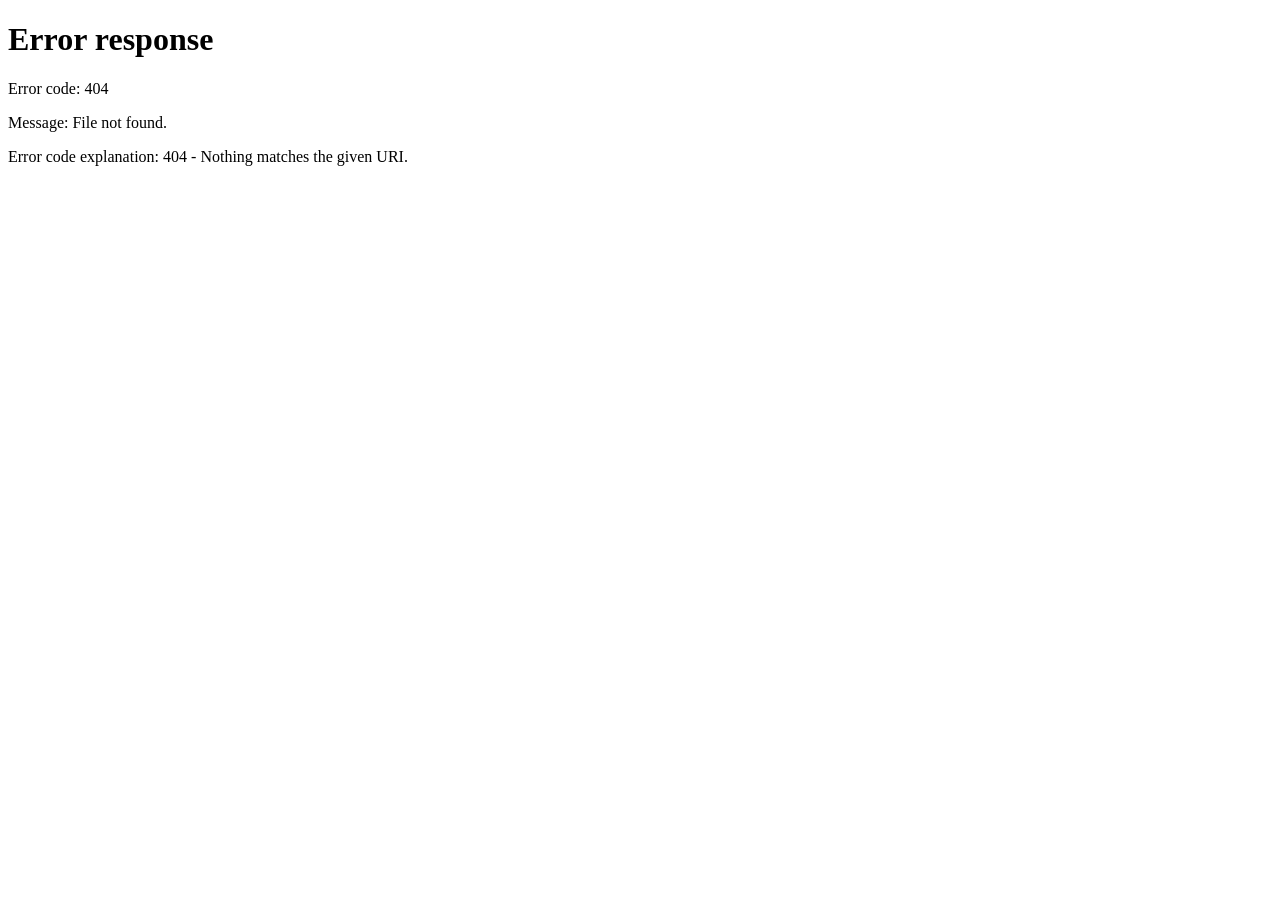
==== opensource/local/index.html @ 3391f753 "init: 客户品牌墙开源版（含虚构演示数据） - 前台品牌墙 + 管理后台 + 海报导出 + 全量备份 + 多用户登录 + 主题换肤  - 演示数据由 anonymize.py 生成，全部为虚构记录" ====
<!DOCTYPE html>
<html lang="zh-CN">
<head>
    <meta charset="UTF-8">
    <meta name="viewport" content="width=device-width, initial-scale=1.0">
    <title>客户品牌墙 | Client Logo Wall</title>
    <style>
        :root {
            /* ===== Core Colors (refined warm palette) ===== */
            --primary: #1b1f3a;
            --primary-light: #252b4d;
            --accent: #c2933e;
            --accent-soft: #d4ab58;
            --bg: #f5f3ee;
            --surface: #ffffff;
            --card-bg: #ffffff;
            --text: #1e1e2e;
            --text-light: #5a5a72;
            --text-muted: #9494aa;
            --border: #e4dfd6;
            --shadow-sm: 0 1px 4px rgba(0,0,0,0.04);
            --shadow-md: 0 4px 16px rgba(0,0,0,0.06);
            --shadow-lg: 0 12px 36px rgba(0,0,0,0.10);
            --radius: 16px;
            --radius-sm: 10px;

            /* Department brand colors — extend throughout UI */
            --dept-oosg: #4F46E5;
            --dept-opls: #0891B2;
            --dept-opcs: #D97706;

            /* Spacing scale */
            --space-xs: 4px;
            --space-s: 8px;
            --space-m: 12px;
            --space-l: 20px;
            --space-xl: 32px;
            --space-2xl: 48px;

            /* Animation easing */
            --ease-out-quint: cubic-bezier(0.22, 1, 0.36, 1);
            --ease-out-expo: cubic-bezier(0.16, 1, 0.3, 1);
        }

        /* ===== Theme presets ===== */
        html[data-theme="gold"] {
            --primary: #6b4f14; --primary-light: #8a6d1f;
            --accent: #c9a227; --accent-soft: #e3c04b;
            --bg: #faf7ee; --surface: #fffef8; --card-bg: #fffef8;
        }
        html[data-theme="violet"] {
            --primary: #4c1d95; --primary-light: #5b21b6;
            --accent: #7c3aed; --accent-soft: #a78bfa;
            --bg: #f7f5fc; --surface: #fdfcff; --card-bg: #fdfcff;
        }
        html[data-theme="orange"] {
            --primary: #7c2d12; --primary-light: #9a3412;
            --accent: #ea580c; --accent-soft: #fb923c;
            --bg: #fdf8f3; --surface: #fffcf8; --card-bg: #fffcf8;
        }
        html[data-theme="green"] {
            --primary: #14532d; --primary-light: #166534;
            --accent: #16a34a; --accent-soft: #4ade80;
            --bg: #f3faf5; --surface: #f8fdfa; --card-bg: #f8fdfa;
        }

        /* ===== Dark mode ===== */
        html[data-dark="true"] {
            --bg: #121420;
            --surface: #1c2035;
            --card-bg: #22263d;
            --text: #dddde8;
            --text-light: #9090a8;
            --text-muted: #606078;
            --border: #2c3050;
            --shadow-sm: 0 1px 4px rgba(0,0,0,0.4);
            --shadow-md: 0 4px 16px rgba(0,0,0,0.45);
            --shadow-lg: 0 12px 36px rgba(0,0,0,0.55);
        }
        html[data-dark="true"] body { background-color: var(--bg); color: var(--text); }
        html[data-dark="true"] .toolbar { background: var(--surface); border-color: var(--border); }
        html[data-dark="true"] .theme-pop { background: var(--surface); border-color: var(--border); }
        html[data-dark="true"] .theme-btn { background: var(--surface); border-color: var(--border); }
        html[data-dark="true"] .pattern-btn { background: var(--surface); border-color: var(--border); color: var(--text-light); }
        html[data-dark="true"] .search-box input { background: var(--card-bg); color: var(--text); border-color: var(--border); }
        html[data-dark="true"] .search-box input:focus { background: var(--surface); }
        html[data-dark="true"] .filter-btn { background: var(--card-bg); border-color: var(--border); color: var(--text-light); }
        html[data-dark="true"] .filter-btn.active { background: var(--primary); color: #fff; border-color: var(--primary); }
        html[data-dark="true"] .filter-select { background: var(--card-bg); border-color: var(--border); color: var(--text); }
        html[data-dark="true"] .card { background: var(--card-bg); border-color: var(--border); }
        html[data-dark="true"] .card .brand-name { color: var(--text); }
        html[data-dark="true"] .card .company-full { color: var(--text-muted); }
        html[data-dark="true"] .card .meta-office { color: var(--text-light); }
        html[data-dark="true"] .card .owner-label { background: var(--primary); color: #fff; }
        html[data-dark="true"] .poster-overlay { background: rgba(0,0,0,0.75); }
        html[data-dark="true"] .poster-modal { background: var(--surface); color: var(--text); }
        html[data-dark="true"] .poster-modal label { color: var(--text-light); }
        html[data-dark="true"] .poster-modal input,
        html[data-dark="true"] .poster-modal select { background: var(--card-bg); color: var(--text); border-color: var(--border); }
        html[data-dark="true"] .poster-preview-area { background: var(--card-bg); border-color: var(--border); }
        html[data-dark="true"] .empty-state p { color: var(--text-muted); }
        html[data-dark="true"] .dark-toggle-btn { background: var(--surface); border-color: var(--border); color: var(--text-light); }

        /* ===== Background patterns ===== */
        html[data-bg="dots"] body {
            background-image: radial-gradient(color-mix(in srgb, var(--primary) 8%, transparent) 1px, transparent 1px);
            background-size: 22px 22px;
        }
        html[data-bg="grid"] body {
            background-image:
                linear-gradient(color-mix(in srgb, var(--primary) 6%, transparent) 1px, transparent 1px),
                linear-gradient(90deg, color-mix(in srgb, var(--primary) 6%, transparent) 1px, transparent 1px);
            background-size: 44px 44px;
        }
        html[data-bg="glow"] body {
            background-image:
                radial-gradient(620px 300px at 88% -60px, color-mix(in srgb, var(--accent) 18%, transparent) 0%, transparent 70%),
                radial-gradient(520px 260px at 8% -70px, color-mix(in srgb, var(--primary) 22%, transparent) 0%, transparent 70%);
            background-repeat: no-repeat;
        }

        /* ======================== THEME PICKER ======================== */
        .theme-btn {
            display: inline-flex; align-items: center; justify-content: center;
            width: 34px; height: 34px;
            border: 1.5px solid var(--border); border-radius: 50%;
            background: var(--surface); color: var(--text-light);
            cursor: pointer; transition: transform 0.2s, border-color 0.2s, color 0.2s;
        }
        .theme-btn:hover { border-color: var(--accent); color: var(--accent); transform: scale(1.06); }
        .theme-pop {
            display: none; position: absolute; right: 0; top: calc(100% + 10px);
            background: var(--surface); border: 1px solid var(--border);
            border-radius: 14px; box-shadow: var(--shadow-lg);
            padding: 16px 18px; width: 260px; z-index: 150;
        }
        .theme-pop.show { display: block; }
        .theme-pop h4 { font-size: 12px; color: var(--text-light); margin: 4px 0 10px; letter-spacing: 0.3px; text-transform: uppercase; font-weight: 600; }
        .theme-swatches { display: flex; gap: 10px; flex-wrap: wrap; }
        .theme-swatch {
            width: 32px; height: 32px; border-radius: 50%;
            border: 2.5px solid transparent; cursor: pointer;
            position: relative; transition: transform 0.2s, border-color 0.2s;
        }
        .theme-swatch:hover { transform: scale(1.15); }
        .theme-swatch.active { border-color: var(--text); box-shadow: 0 0 0 2px #fff inset; }
        .pattern-btns { display: flex; gap: 6px; flex-wrap: wrap; }
        .pattern-btn {
            padding: 5px 12px; font-size: 12px;
            border: 1px solid var(--border); border-radius: 16px;
            background: var(--surface); color: var(--text-light);
            cursor: pointer; transition: all 0.2s;
        }
        .pattern-btn:hover { border-color: var(--accent); color: var(--accent); }
        .dark-toggle-btn {
            display: inline-flex; align-items: center; justify-content: center;
            width: 34px; height: 34px;
            border: 1.5px solid var(--border); border-radius: 50%;
            background: var(--surface); color: var(--text-light);
            cursor: pointer; transition: transform 0.2s, border-color 0.2s, color 0.2s;
        }
        .dark-toggle-btn:hover { border-color: var(--accent); color: var(--accent); transform: scale(1.06); }
        .dark-toggle-btn.active { background: var(--primary); border-color: var(--primary); color: #fff; }
        .dark-switch { position: relative; display: inline-block; width: 40px; height: 22px; }
        .dark-switch input { opacity: 0; width: 0; height: 0; }
        .dark-slider {
            position: absolute; cursor: pointer; top: 0; left: 0; right: 0; bottom: 0;
            background: var(--border); border-radius: 22px; transition: 0.25s;
        }
        .dark-slider::before {
            content: ''; position: absolute; height: 16px; width: 16px; left: 3px; bottom: 3px;
            background: #fff; border-radius: 50%; transition: 0.25s;
        }
        .dark-switch input:checked + .dark-slider { background: var(--primary); }
        .dark-switch input:checked + .dark-slider::before { transform: translateX(18px); }
        .pattern-btn.active { background: var(--primary); border-color: var(--primary); color: #fff; }
        .theme-pop .reset-link {
            display: inline-block; margin-top: 12px; font-size: 12px; color: var(--accent);
            cursor: pointer; text-decoration: underline; text-underline-offset: 3px;
        }
        .theme-pop-wrap { position: relative; }

        /* ======================== COLLAPSIBLE TOOLBAR ======================== */
        .toolbar { transition: padding 0.35s var(--ease-out-quint); }
        .toolbar.collapsed { padding-top: 8px; padding-bottom: 8px; }
        .toolbar.collapsed .search-box,
        .toolbar.collapsed .filter-group { display: none; }
        .collapse-toggle-btn {
            display: inline-flex; align-items: center; justify-content: center;
            width: 34px; height: 34px;
            border: 1.5px solid var(--border); border-radius: 50%;
            background: var(--surface); color: var(--text-light);
            cursor: pointer; transition: transform 0.2s, border-color 0.2s, color 0.2s;
            flex: none;
        }
        .collapse-toggle-btn:hover { border-color: var(--accent); color: var(--accent); }
        .collapse-toggle-btn svg { transition: transform 0.35s var(--ease-out-quint); }
        .toolbar.collapsed .collapse-toggle-btn svg { transform: rotate(180deg); }

        /* ======================== RESET & BASE ======================== */
        * { margin: 0; padding: 0; box-sizing: border-box; }

        body {
            font-family: -apple-system, BlinkMacSystemFont, 'Segoe UI', 'PingFang SC', 'Microsoft YaHei', 'Noto Sans CJK SC', sans-serif;
            background: var(--bg);
            color: var(--text);
            min-height: 100vh;
            -webkit-font-smoothing: antialiased;
            -moz-osx-font-smoothing: grayscale;
        }

        /* ======================== HEADER (redesigned) ======================== */
        .header {
            background: linear-gradient(135deg, var(--primary) 0%, var(--primary-light) 50%, #0f3460 100%);
            color: #fff;
            padding: 36px 48px 32px;
            position: relative;
            overflow: hidden;
        }
        /* Subtle decorative elements */
        .header::before {
            content: '';
            position: absolute;
            top: -40%; right: -8%;
            width: 560px; height: 560px;
            background: radial-gradient(circle, color-mix(in srgb, var(--accent) 12%, transparent) 0%, transparent 70%);
            border-radius: 50%;
            pointer-events: none;
        }
        .header::after {
            content: '';
            position: absolute;
            bottom: 0; left: 0; right: 0;
            height: 3px;
            background: linear-gradient(90deg, transparent, var(--accent), transparent);
            opacity: 0.8;
        }
        .header-inner {
            max-width: 1600px; margin: 0 auto;
            position: relative; z-index: 1;
            display: flex; justify-content: space-between; align-items: flex-start;
            gap: 24px; flex-wrap: wrap;
        }
        .header-branding { max-width: 600px; }
        .header h1 {
            font-size: 32px; font-weight: 800; letter-spacing: 2px; line-height: 1.2;
        }
        .header h1 .en {
            display: block; font-size: 13px; font-weight: 500;
            color: rgba(255,255,255,0.5); letter-spacing: 5px;
            margin-top: 6px; text-transform: uppercase;
        }
        .tagline {
            font-size: 13px; color: rgba(255,255,255,0.55);
            margin-top: 10px; letter-spacing: 1px; line-height: 1.5;
        }
        /* Stats bar redesigned */
        .header-stats {
            display: flex; gap: 40px; flex-shrink: 0;
            background: rgba(255,255,255,0.07); backdrop-filter: blur(8px);
            border: 1px solid rgba(255,255,255,0.1);
            border-radius: 14px; padding: 18px 36px;
        }
        .stat-item { text-align: center; min-width: 72px; }
        .stat-num {
            font-size: 36px; font-weight: 800; line-height: 1;
            font-variant-numeric: tabular-nums;
        }
        .stat-num.accent { color: var(--accent-soft); }
        .stat-label {
            font-size: 11px; color: rgba(255,255,255,0.5); margin-top: 8px;
            letter-spacing: 1.5px; text-transform: uppercase; font-weight: 500;
        }
        .stat-divider {
            width: 1px; background: rgba(255,255,255,0.15); align-self: stretch;
        }

        /* Header collapse state */
        .header { transition: padding 0.35s var(--ease-out-quint); }
        .header-collapse-btn {
            align-self: center; width: 32px; height: 32px;
            border: none; border-radius: 50%;
            background: rgba(255,255,255,0.12);
            color: #fff; cursor: pointer;
            display: flex; align-items: center; justify-content: center;
            transition: background 0.2s, transform 0.2s;
            flex: none;
        }
        .header-collapse-btn:hover { background: rgba(255,255,255,0.24); transform: scale(1.06); }
        .header-collapse-btn svg { transition: transform 0.35s var(--ease-out-quint); }
        .header-auth-wrap { display: flex; align-items: center; gap: 8px; }
        .login-btn {
            height: 34px; padding: 0 14px; border: none; border-radius: 17px;
            background: rgba(255,255,255,0.12); color: #fff; cursor: pointer;
            display: flex; align-items: center; gap: 6px;
            font-size: 13px; font-weight: 500; white-space: nowrap;
            transition: background 0.2s, transform 0.2s;
            flex: none;
        }
        .login-btn:hover { background: rgba(255,255,255,0.24); transform: translateY(-1px); }
        .login-btn svg { flex: none; }
        .login-btn-user { max-width: 96px; overflow: hidden; text-overflow: ellipsis; white-space: nowrap; opacity: 0.82; font-weight: 600; }
        .header h1, .tagline, .header-stats {
            transition: opacity 0.3s ease, max-height 0.35s ease, margin 0.35s ease;
        }
        .tagline, .header-stats { max-height: 160px; overflow: hidden; }
        .header.collapsed { padding: 12px 48px; }
        .header.collapsed h1 { font-size: 20px; letter-spacing: 1px; }
        .header.collapsed h1 .en { display: none; }
        .header.collapsed .tagline,
        .header.collapsed .header-stats { opacity: 0; max-height: 0; margin-top: 0; }
        .header.collapsed .header-collapse-btn svg { transform: rotate(180deg); }

        /* ======================== TOOLBAR / FILTER BAR ======================== */
        .toolbar {
            background: var(--surface);
            border-bottom: 1px solid var(--border);
            padding: 18px 48px;
            position: sticky; top: 0; z-index: 100;
            box-shadow: var(--shadow-sm);
        }
        .toolbar-inner {
            max-width: 1600px; margin: 0 auto;
            display: flex; align-items: center; gap: 14px; flex-wrap: wrap;
        }
        .search-box { position: relative; flex: 0 0 280px; }
        .search-box input {
            width: 100%; padding: 10px 16px 10px 40px;
            border: 1.5px solid var(--border); border-radius: 24px;
            font-size: 14px; outline: none;
            transition: all 0.25s; background: var(--bg);
        }
        .search-box input:focus {
            border-color: var(--accent); background: var(--surface);
            box-shadow: 0 0 0 4px color-mix(in srgb, var(--accent) 10%, transparent);
            transform: translateY(-1px);
        }
        .search-box svg {
            position: absolute; left: 14px; top: 50%; transform: translateY(-50%);
            color: var(--text-muted); pointer-events: none;
        }
        .filter-group {
            display: flex; gap: 6px; flex-wrap: wrap;
            align-items: center; flex: 1 1 100%;
        }
        .filter-label {
            font-size: 11px; color: var(--text-muted); margin-right: 10px;
            font-weight: 600; min-width: 48px; text-align: right;
            letter-spacing: 0.5px; text-transform: uppercase;
        }
        .filter-btn {
            padding: 7px 16px; border: 1.5px solid var(--border);
            border-radius: 20px; background: var(--surface);
            font-size: 13px; color: var(--text-light);
            cursor: pointer; transition: all 0.25s; white-space: nowrap;
        }
        .filter-btn:hover {
            border-color: var(--primary); color: var(--primary);
            background: color-mix(in srgb, var(--primary) 4%, transparent);
        }
        .filter-btn.active {
            background: var(--primary); color: #fff; border-color: var(--primary);
            box-shadow: 0 2px 8px color-mix(in srgb, var(--primary) 25%, transparent);
        }
        .filter-btn.active.dept-OOSG { background: var(--dept-oosg); border-color: var(--dept-oosg); box-shadow: 0 2px 8px color-mix(in srgb, var(--dept-oosg) 25%, transparent); }
        .filter-btn.active.dept-OPLS { background: var(--dept-opls); border-color: var(--dept-opls); box-shadow: 0 2px 8px color-mix(in srgb, var(--dept-opls) 25%, transparent); }
        .filter-btn.active.dept-OPCS { background: var(--dept-opcs); border-color: var(--dept-opcs); box-shadow: 0 2px 8px color-mix(in srgb, var(--dept-opcs) 25%, transparent); }
        .filter-select {
            padding: 7px 28px 7px 14px; border: 1.5px solid var(--border);
            border-radius: 20px;
            background: var(--surface) url("data:image/svg+xml,%3Csvg xmlns='http://www.w3.org/2000/svg' width='12' height='12' viewBox='0 0 24 24' fill='none' stroke='%23718096' stroke-width='2.5'%3E%3Cpolyline points='6 9 12 15 18 9'/%3E%3C/svg%3E") no-repeat right 10px center;
            -webkit-appearance: none; -moz-appearance: none; appearance: none;
            font-size: 13px; color: var(--text-light); cursor: pointer;
            transition: all 0.25s; max-width: 170px;
        }
        .filter-select:hover { border-color: var(--primary); color: var(--primary); }
        .filter-select:focus { outline: none; border-color: var(--accent); box-shadow: 0 0 0 4px color-mix(in srgb, var(--accent) 10%, transparent); }
        .toolbar-spacer { flex: 1; }
        .upload-btn {
            display: inline-flex; align-items: center; gap: 6px;
            padding: 9px 18px; background: var(--primary); color: #fff;
            border: none; border-radius: var(--radius-sm);
            font-size: 13px; cursor: pointer; transition: all 0.25s;
        }
        .upload-btn:hover { background: var(--primary-light); transform: translateY(-1px); box-shadow: var(--shadow-md); }
        .result-count { font-size: 13px; color: var(--text-light); }
        .result-count strong { color: var(--accent); font-weight: 700; }

        /* ======================== MAIN GRID ======================== */
        .main {
            max-width: 1600px; margin: 0 auto;
            padding: 32px 48px 60px;
        }
        .grid {
            display: grid;
            grid-template-columns: repeat(auto-fill, minmax(220px, 1fr));
            gap: 22px;
        }

        /* ===== Card (enhanced) ===== */
        .card {
            background: var(--card-bg);
            border-radius: var(--radius);
            padding: 22px 16px 16px;
            text-align: center;
            border: 1px solid var(--border);
            transition: all 0.35s var(--ease-out-quint);
            cursor: pointer;
            position: relative;
            overflow: hidden;
            display: flex; flex-direction: column;
            opacity: 0; transform: translateY(16px);
        }
        .card.revealed { opacity: 1; transform: translateY(0); }
        .card::before {
            content: ''; position: absolute; top: 0; left: 0; right: 0;
            height: 3px;
            background: var(--card-color, var(--primary));
            transform: scaleX(0); transform-origin: center;
            transition: transform 0.4s var(--ease-out-expo);
        }
        .card:hover {
            transform: translateY(-6px) scale(1.02);
            box-shadow: var(--shadow-lg);
            border-color: transparent;
        }
        .card:hover::before { transform: scaleX(1); }

        .logo-area {
            height: 80px;
            display: flex; align-items: center; justify-content: center;
            margin-bottom: 14px;
        }
        .logo-area img {
            max-width: 100%; max-height: 80px; object-fit: contain;
            border-radius: 6px;
        }
        .logo-fallback {
            width: 60px; height: 60px; border-radius: 14px;
            display: flex; align-items: center; justify-content: center;
            color: #fff; font-size: 20px; font-weight: 700;
            letter-spacing: -0.5px;
            box-shadow: 0 4px 12px color-mix(in srgb, currentColor 30%, transparent);
        }
        .brand-name {
            font-size: 15px; font-weight: 700; color: var(--text);
            margin-bottom: 8px; line-height: 1.3;
            word-break: break-word; min-height: 20px;
        }
        .company-full {
            font-size: 12px; color: var(--text-muted); margin-bottom: 10px;
            line-height: 1.5;
            display: -webkit-box; -webkit-line-clamp: 2;
            -webkit-box-orient: vertical; overflow: hidden;
        }
        .card-meta { display: flex; flex-direction: column; gap: 8px; margin-top: auto; }
        .meta-row {
            display: flex; align-items: center; justify-content: center; gap: 6px;
            font-size: 12px; color: var(--text-light);
        }
        .meta-office .city { font-weight: 600; color: var(--text); }
        .meta-owners {
            font-size: 11px; color: var(--text-light); line-height: 1.5;
            padding: 5px 10px; background: var(--bg); border-radius: 8px;
            display: -webkit-box; -webkit-line-clamp: 2;
            -webkit-box-orient: vertical; overflow: hidden;
            word-break: break-all;
        }
        .meta-owners .owner-label {
            color: var(--text-muted); margin-right: 2px; font-weight: 600;
        }
        .dept-tags { display: flex; gap: 5px; justify-content: center; flex-wrap: wrap; }
        .dept-tag {
            display: inline-block; padding: 2px 9px; border-radius: 10px;
            font-size: 10px; font-weight: 600; letter-spacing: 0.5px;
        }
        .dept-tag.OOSG { background: rgba(79,70,229,0.1); color: var(--dept-oosg); }
        .dept-tag.OPLS { background: rgba(8,145,178,0.1); color: var(--dept-opls); }
        .dept-tag.OPCS { background: rgba(217,119,6,0.1); color: var(--dept-opcs); }

        /* Tooltip for full info */
        .card-tooltip {
            display: none; position: absolute; bottom: calc(100% + 10px); left: 50%;
            transform: translateX(-50%) translateY(6px);
            background: var(--primary); color: #fff;
            padding: 12px 16px; border-radius: 10px;
            font-size: 12px; white-space: normal; max-width: 280px;
            z-index: 50; box-shadow: var(--shadow-lg);
            text-align: left; line-height: 1.6;
            opacity: 0; transition: opacity 0.2s, transform 0.2s;
        }
        .card-tooltip::after {
            content: ''; position: absolute; top: 100%; left: 50%;
            transform: translateX(-50%);
            border: 6px solid transparent; border-top-color: var(--primary);
        }
        .card:hover .card-tooltip {
            display: block; opacity: 1; transform: translateX(-50%) translateY(0);
        }
        .card-tooltip .tip-company { font-weight: 600; margin-bottom: 4px; }
        .card-tooltip .tip-owners { color: rgba(255,255,255,0.7); }

        /* ======================== EMPTY / LOADING STATES ======================== */
        .empty-state { text-align: center; padding: 80px 20px; color: var(--text-muted); }
        .empty-state svg { margin-bottom: 16px; opacity: 0.4; }
        .empty-state p { font-size: 16px; }
        .loading { text-align: center; padding: 100px 20px; }
        .spinner {
            width: 40px; height: 40px;
            border: 3px solid var(--border); border-top-color: var(--accent);
            border-radius: 50%; animation: spin 0.8s linear infinite; margin: 0 auto 16px;
        }
        @keyframes spin { to { transform: rotate(360deg); } }

        /* ======================== FOOTER ======================== */
        .footer {
            text-align: center; padding: 24px;
            font-size: 12px; color: var(--text-muted);
            border-top: 1px solid var(--border);
            letter-spacing: 0.3px;
        }
        .footer a { color: var(--accent); text-decoration: underline; text-underline-offset: 3px; }
        .footer a:hover { color: var(--accent-soft); }

        /* ======================== RESPONSIVE ======================== */
        @media (max-width: 768px) {
            .header { padding: 24px; }
            .header-inner { gap: 16px; }
            .header h1 { font-size: 24px; }
            .header-stats { gap: 20px; padding: 14px 24px; }
            .stat-num { font-size: 28px; }
            .toolbar { padding: 14px 20px; }
            .main { padding: 24px 20px 48px; }
            .grid { grid-template-columns: repeat(auto-fill, minmax(150px, 1fr)); gap: 14px; }
            .search-box { flex: 1 1 100%; }
        }
        @media (max-width: 480px) {
            .header h1 { font-size: 20px; }
            .header-stats { flex-direction: column; gap: 12px; }
            .stat-divider { width: auto; height: 1px; }
        }

        /* ======================== POSTER EXPORT ======================== */
        .poster-btn {
            display: inline-flex; align-items: center; gap: 6px;
            padding: 8px 18px;
            background: linear-gradient(135deg, var(--primary), #2a2e52);
            color: #fff; border: none; border-radius: 22px;
            font-size: 13px; font-weight: 600; cursor: pointer;
            transition: all 0.25s; white-space: nowrap;
        }
        .poster-btn:hover { transform: translateY(-1px); box-shadow: 0 4px 16px rgba(27,31,58,0.25); }

        /* ======================== DETAIL MODAL ======================== */
        .detail-overlay {
            display: none; position: fixed; inset: 0;
            background: rgba(15,18,35,0.65); z-index: 250;
            align-items: center; justify-content: center; padding: 24px;
            backdrop-filter: blur(6px);
        }
        .detail-overlay.show { display: flex; }
        .detail-modal {
            background: var(--surface, #fff);
            border-radius: 20px;
            box-shadow: 0 32px 80px rgba(0,0,0,0.35);
            max-width: 580px; width: 100%;
            max-height: 85vh; overflow-y: auto;
            position: relative; padding: 36px;
            animation: detailSlideIn 0.3s var(--ease-out-quint);
        }
        @keyframes detailSlideIn {
            from { opacity: 0; transform: translateY(24px) scale(0.96); }
            to { opacity: 1; transform: translateY(0) scale(1); }
        }
        .detail-close {
            position: absolute; top: 18px; right: 18px;
            width: 34px; height: 34px; border: none;
            background: rgba(0,0,0,0.05); border-radius: 50%;
            font-size: 20px; color: var(--text-light); cursor: pointer;
            display: flex; align-items: center; justify-content: center;
            transition: all 0.2s;
        }
        .detail-close:hover { background: rgba(0,0,0,0.1); color: var(--text); }
        .detail-header { display: flex; gap: 24px; align-items: flex-start; margin-bottom: 24px; }
        .detail-logo {
            width: 100px; height: 100px; border-radius: 16px;
            background: var(--bg, #f5f6fa);
            display: flex; align-items: center; justify-content: center;
            flex-shrink: 0; overflow: hidden;
        }
        .detail-logo img { max-width: 80%; max-height: 80%; object-fit: contain; }
        .detail-logo .logo-fallback {
            width: 60px; height: 60px; border-radius: 12px;
            display: flex; align-items: center; justify-content: center;
            color: #fff; font-size: 24px; font-weight: 700;
        }
        .detail-info h2 {
            font-size: 22px; font-weight: 700; color: var(--text);
            margin: 0 0 6px; line-height: 1.3;
        }
        .detail-company { font-size: 13px; color: var(--text-light); margin: 0 0 10px; line-height: 1.5; }
        .detail-meta { display: flex; gap: 8px; flex-wrap: wrap; }
        .detail-city {
            font-size: 12px; padding: 4px 12px;
            background: rgba(113,128,150,0.1); color: var(--text-light);
            border-radius: 14px; font-weight: 500;
        }
        .detail-depts { display: flex; gap: 4px; flex-wrap: wrap; }
        .detail-depts .dept-tag { font-size: 11px; padding: 3px 10px; border-radius: 12px; }
        .detail-description {
            font-size: 14px; line-height: 1.7; color: var(--text);
            margin-bottom: 20px; padding: 18px;
            background: var(--bg, #f8f9fc); border-radius: 14px;
            white-space: pre-wrap;
        }
        .detail-description:empty { display: none; }
        .detail-description::before {
            content: attr(data-label); display: block;
            font-size: 11px; font-weight: 600; color: var(--text-muted);
            text-transform: uppercase; letter-spacing: 0.5px; margin-bottom: 8px;
        }
        .detail-footer {
            display: flex; justify-content: space-between; align-items: center;
            padding-top: 18px; border-top: 1px solid var(--border, #e5e7eb);
        }
        .detail-owners { font-size: 13px; color: var(--text-light); }
        .detail-owners::before { content: attr(data-label); }
        .detail-website {
            font-size: 13px; color: var(--accent, #c2933e);
            text-decoration: none; display: flex; align-items: center; gap: 4px;
        }
        .detail-website:hover { text-decoration: underline; }
        .detail-website:empty { display: none; }

        /* Poster overlay */
        .poster-overlay {
            display: none; position: fixed; inset: 0;
            background: rgba(15,18,35,0.6); z-index: 200;
            align-items: center; justify-content: center; padding: 24px;
        }
        .poster-overlay.show { display: flex; }
        .poster-modal {
            background: #fff; border-radius: 16px;
            width: 100%; max-width: 1100px; max-height: 92vh;
            display: flex; flex-direction: column;
            box-shadow: 0 32px 80px rgba(0,0,0,0.35); overflow: hidden;
        }
        .poster-modal-head {
            display: flex; align-items: center; justify-content: space-between;
            padding: 18px 24px; border-bottom: 1px solid var(--border);
        }
        .poster-modal-head h3 { font-size: 16px; color: var(--primary); font-weight: 700; }
        .poster-close {
            width: 32px; height: 32px; border: none; background: none;
            font-size: 22px; cursor: pointer; color: var(--text-muted);
            border-radius: 8px; transition: background 0.2s;
        }
        .poster-close:hover { background: var(--bg); }
        .poster-modal-body {
            display: flex; gap: 24px; padding: 24px; overflow: auto; flex: 1;
        }
        .poster-form { flex: 0 0 260px; display: flex; flex-direction: column; gap: 16px; }
        .pf-row label {
            display: block; font-size: 12px; font-weight: 600;
            color: var(--text-light); margin-bottom: 8px; letter-spacing: 0.3px;
        }
        .pf-row select, .pf-row input {
            width: 100%; padding: 9px 12px;
            border: 1.5px solid var(--border); border-radius: 10px;
            font-size: 13px; outline: none; background: #fff;
            transition: border-color 0.2s, box-shadow 0.2s;
        }
        .pf-row select:focus, .pf-row input:focus { border-color: var(--accent); box-shadow: 0 0 0 3px color-mix(in srgb, var(--accent) 8%, transparent); }
        .pf-hint { font-size: 12px; color: var(--text-light); background: var(--bg); border-radius: 10px; padding: 10px 12px; }
        .pf-actions { display: flex; flex-direction: column; gap: 10px; margin-top: auto; }
        .pf-actions button {
            padding: 11px 16px; border-radius: 10px; font-size: 14px;
            font-weight: 600; cursor: pointer; transition: all 0.2s; border: none;
        }
        .pf-btn-primary { background: var(--accent); color: #fff; }
        .pf-btn-primary:hover { background: #b08a3a; transform: translateY(-1px); box-shadow: var(--shadow-md); }
        .pf-btn-outline { background: #fff; border: 1.5px solid var(--border); color: var(--text); }
        .pf-btn-outline:hover { border-color: var(--primary); color: var(--primary); }
        .poster-preview {
            flex: 1; background: #eef1f7; border-radius: 12px;
            display: flex; align-items: center; justify-content: center;
            position: relative; min-height: 360px; padding: 14px;
        }
        .poster-preview canvas {
            max-width: 100%; max-height: 62vh; width: auto; height: auto;
            box-shadow: 0 8px 30px rgba(0,0,0,0.15); border-radius: 4px;
            background: #fff;
        }
        .poster-loading {
            position: absolute; inset: 0;
            background: rgba(238,241,247,0.85);
            display: flex; flex-direction: column; gap: 12px;
            align-items: center; justify-content: center;
            color: var(--text-light); font-size: 13px; border-radius: 12px;
        }
        @media (max-width: 800px) {
            .poster-modal-body { flex-direction: column; }
            .poster-form { flex: none; }
        }

        /* Print styles */
        @media print {
            .toolbar, .upload-btn, .header-stats { display: none !important; }
            .card { break-inside: avoid; box-shadow: none; border: 1px solid #ddd; }
            .card:hover { transform: none; }
        }

        /* ======================== REDUCED MOTION ======================== */
        @media (prefers-reduced-motion: reduce) {
            *, *::before, *::after {
                animation-duration: 0.01ms !important;
                animation-iteration-count: 1 !important;
                transition-duration: 0.01ms !important;
            }
            .card { opacity: 1 !important; transform: none !important; }
        }
    </style>
</head>
<body>

<header class="header">
    <div class="header-inner">
        <div class="header-branding">
            <h1>
                <span id="site-title">客户品牌墙</span>
                <span class="en" id="site-title-en">CLIENT LOGO WALL</span>
            </h1>
            <p class="tagline" id="tagline">OFFICE × BUSINESS LINE  ·  连接客户价值，共创长期合作</p>
        </div>
        <div style="display:flex;align-items:center;gap:20px;">
            <div class="header-stats">
                <div class="stat-item">
                    <div class="stat-num accent" id="stat-total">0</div>
                    <div class="stat-label" data-i18n="stat_total">客户总数</div>
                </div>
                <div class="stat-divider"></div>
                <div class="stat-item">
                    <div class="stat-num" id="stat-offices">0</div>
                    <div class="stat-label" data-i18n="stat_offices">覆盖城市</div>
                </div>
                <div class="stat-divider"></div>
                <div class="stat-item">
                    <div class="stat-num" id="stat-depts">0</div>
                    <div class="stat-label" data-i18n="stat_depts">业务线</div>
                </div>
            </div>
            <div class="header-auth-wrap">
                <button class="login-btn" id="login-btn" onclick="handleLoginClick()" aria-label="登录 / 退出">
                    <svg width="15" height="15" viewBox="0 0 24 24" fill="none" stroke="currentColor" stroke-width="2"><path d="M20 21v-2a4 4 0 0 0-4-4H8a4 4 0 0 0-4 4v2"/><circle cx="12" cy="7" r="4"/></svg>
                    <span id="login-btn-user" class="login-btn-user" hidden></span>
                    <span id="login-btn-text" data-i18n="login">登录</span>
                </button>
                <button class="header-collapse-btn" onclick="toggleHeader()" title="收起 / 展开头部" aria-label="收起或展开头部" data-i18n-title="collapse_header">
                    <svg width="16" height="16" viewBox="0 0 24 24" fill="none" stroke="currentColor" stroke-width="2"><path d="m18 15-6-6-6 6"/></svg>
                </button>
            </div>
        </div>
    </div>
</header>

<div class="toolbar">
    <div class="toolbar-inner">
        <div class="search-box">
            <svg width="16" height="16" viewBox="0 0 24 24" fill="none" stroke="currentColor" stroke-width="2"><circle cx="11" cy="11" r="8"/><path d="m21 21-4.3-4.3"/></svg>
            <input type="text" id="search" placeholder="搜索客户名称、城市、负责人..." data-i18n-placeholder="search_ph">
        </div>
        <div class="filter-group" id="region-group">
            <span class="filter-label" data-i18n="region">区域</span>
            <button class="filter-btn active" data-filter="region" data-value="all" data-i18n="all">全部</button>
        </div>
        <div class="filter-group" id="office-group">
            <span class="filter-label" data-i18n="city">城市</span>
            <button class="filter-btn active" data-filter="office" data-value="all" data-i18n="all">全部</button>
        </div>
        <div class="filter-group" id="dept-group">
            <span class="filter-label" data-i18n="dept">业务线</span>
            <button class="filter-btn active" data-filter="dept" data-value="all" data-i18n="all">全部</button>
        </div>
        <div class="filter-group">
            <span class="filter-label" data-i18n="owner">负责人</span>
            <select id="owner-filter" class="filter-select">
                <option value="all" data-i18n="owner_all">全部负责人</option>
            </select>
        </div>
        <div class="toolbar-spacer"></div>
        <button class="collapse-toggle-btn" onclick="toggleToolbar()" title="收起 / 展开搜索与筛选" aria-label="收起或展开搜索与筛选" data-i18n-title="collapse_toolbar">
            <svg width="16" height="16" viewBox="0 0 24 24" fill="none" stroke="currentColor" stroke-width="2"><path d="m18 15-6-6-6 6"/></svg>
        </button>
        <span class="result-count"><span data-i18n="show_before">显示</span> <strong id="visible-count">0</strong> <span data-i18n="show_after">家</span></span>
        <button class="poster-btn" onclick="openPosterModal()" title="将当前筛选结果导出为活动海报" data-i18n-title="export_poster_title">
            <svg width="15" height="15" viewBox="0 0 24 24" fill="none" stroke="currentColor" stroke-width="2"><rect x="3" y="3" width="18" height="18" rx="2"/><circle cx="8.5" cy="8.5" r="1.5"/><path d="m21 15-5-5L5 21"/></svg>
            <span data-i18n="export_poster">导出海报</span>
        </button>
        <button class="theme-btn" id="lang-btn" onclick="toggleLang()" title="Switch language / 切换语言" style="font-size:11px;font-weight:700;width:40px;border-radius:20px;">EN</button>
        <button class="dark-toggle-btn" id="dark-btn" onclick="toggleDarkMode(event)" title="日间 / 夜间模式" data-i18n-title="dark_mode_title">
            <svg width="15" height="15" viewBox="0 0 24 24" fill="none" stroke="currentColor" stroke-width="2"><path d="M21 12.79A9 9 0 1 1 11.21 3 7 7 0 0 0 21 12.79z"/></svg>
        </button>
        <div class="theme-pop-wrap">
            <button class="theme-btn" onclick="toggleThemePop(event)" title="主题与背景" data-i18n-title="theme_title">
                <svg width="15" height="15" viewBox="0 0 24 24" fill="none" stroke="currentColor" stroke-width="2"><circle cx="13.5" cy="6.5" r=".5"/><circle cx="17.5" cy="10.5" r=".5"/><circle cx="8.5" cy="7.5" r=".5"/><circle cx="6.5" cy="12.5" r=".5"/><path d="M12 2C6.5 2 2 6.5 2 12s4.5 10 10 10c.926 0 1.648-.746 1.648-1.688 0-.437-.18-.835-.437-1.125-.29-.289-.438-.652-.438-1.125a1.64 1.64 0 0 1 1.668-1.668h1.996c3.051 0 5.555-2.503 5.555-5.554C21.965 6.012 17.461 2 12 2z"/></svg>
            </button>
            <div class="theme-pop" id="theme-pop">
                <h4 data-i18n="theme_colors">主题配色</h4>
                <div class="theme-swatches" id="theme-swatches"></div>
                <h4 style="margin-top:14px" data-i18n="theme_bg">背景纹理</h4>
                <div class="pattern-btns" id="pattern-btns"></div>
                <div style="margin-top:14px;display:flex;align-items:center;justify-content:space-between">
                    <span style="font-size:12px;color:var(--text-light)" data-i18n="dark_mode">夜间模式</span>
                    <label class="dark-switch"><input type="checkbox" id="dark-switch" onchange="toggleDarkModeFromSwitch(this.checked)"><span class="dark-slider"></span></label>
                </div>
                <span class="reset-link" onclick="resetThemePreview()" data-i18n="theme_reset">恢复站点默认</span>
            </div>
        </div>
    </div>
</div>

<main class="main">
    <div class="loading" id="loading">
        <div class="spinner"></div>
        <p data-i18n="loading">正在加载客户数据...</p>
    </div>
    <div class="grid" id="grid" style="display:none"></div>
    <div class="empty-state" id="empty" style="display:none">
        <svg width="48" height="48" viewBox="0 0 24 24" fill="none" stroke="currentColor" stroke-width="1.5"><circle cx="11" cy="11" r="8"/><path d="m21 21-4.3-4.3"/></svg>
        <p id="empty-text" data-i18n="empty">未找到匹配的客户</p>
    </div>
</main>

<!-- Client Detail Modal -->
<div class="detail-overlay" id="detail-overlay" onclick="closeDetailModal(event)">
    <div class="detail-modal" onclick="event.stopPropagation()">
        <button class="detail-close" onclick="closeDetailModal()">&times;</button>
        <div class="detail-header">
            <div class="detail-logo" id="detail-logo"></div>
            <div class="detail-info">
                <h2 id="detail-brand"></h2>
                <p class="detail-company" id="detail-company"></p>
                <div class="detail-meta">
                    <span class="detail-city" id="detail-city"></span>
                    <span class="detail-depts" id="detail-depts"></span>
                </div>
            </div>
        </div>
        <div class="detail-description" id="detail-description"></div>
        <div class="detail-footer">
            <div class="detail-owners" id="detail-owners"></div>
            <a class="detail-website" id="detail-website" target="_blank" rel="noopener"></a>
        </div>
    </div>
</div>

<!-- Poster Export Modal -->
<div class="poster-overlay" id="poster-overlay">
    <div class="poster-modal">
        <div class="poster-modal-head">
            <h3 data-i18n="poster_modal_title">导出品牌墙海报</h3>
            <button class="poster-close" onclick="closePosterModal()">&times;</button>
        </div>
        <div class="poster-modal-body">
            <div class="poster-form">
                <div class="pf-row">
                    <label data-i18n="poster_size">海报尺寸</label>
                    <select id="poster-size">
                        <option value="portrait" data-i18n="size_portrait">竖版海报 3:4（1800×2400）</option>
                        <option value="screen" data-i18n="size_screen">现场大屏 16:9（1920×1080）</option>
                        <option value="a4" data-i18n="size_a4">A4 打印 300dpi（2480×3508）</option>
                    </select>
                </div>
                <div class="pf-row">
                    <label data-i18n="poster_main">主标题</label>
                    <input type="text" id="poster-title" maxlength="40">
                </div>
                <div class="pf-row">
                    <label data-i18n="poster_sub">副标题</label>
                    <input type="text" id="poster-subtitle" maxlength="80">
                </div>
                <p class="pf-hint" id="poster-count-hint"></p>
                <div class="pf-actions">
                    <button class="pf-btn-outline" onclick="renderPoster()" data-i18n="poster_refresh">刷新预览</button>
                    <button class="pf-btn-primary" onclick="downloadPoster()" data-i18n="poster_download">下载 PNG 海报</button>
                </div>
            </div>
            <div class="poster-preview">
                <canvas id="poster-canvas" width="8" height="10"></canvas>
                <div class="poster-loading" id="poster-loading" style="display:none">
                    <div class="spinner"></div>
                    <p data-i18n="poster_loading">正在绘制海报，抓取 Logo 图片中...</p>
                </div>
            </div>
        </div>
    </div>
</div>

<footer class="footer">
    <span id="site-footer">连接  ·  协作  ·  共创价值</span> &nbsp;|&nbsp;
    <span data-i18n="footer_admin">数据维护请前往</span> &nbsp;
    <a href="/admin" style="color:inherit;text-decoration:underline" data-i18n="footer_admin_link">管理后台</a>
    &nbsp;&nbsp;·&nbsp;&nbsp;
    <span id="footer-update" style="opacity:0.7"></span>
</footer>

<script>
// ============================================================
// DATA STATE
// ============================================================
let allRecords = [];
let activeOffice = 'all';
let activeRegion = 'all';
let activeDept = 'all';
let activeOwner = 'all';
let searchQuery = '';
let siteTitle = '客户品牌墙';
let siteTagline = '';
let siteTitleEn = 'CLIENT LOGO WALL';
let siteFooter = '连接  ·  协作  ·  共创价值';
let siteTheme = 'classic';
let sitePattern = 'none';
let siteCustomPrimary = '';
let siteCustomAccent = '';
let siteTaglineEn = '';
let siteFooterEn = '';

// ============================================================
// I18N (zh / en)
// ============================================================
const I18N = {
    zh: {
        search_ph: '搜索客户名称、城市、负责人...',
        region: '区域', city: '城市', dept: '业务线', owner: '负责人',
        all: '全部', owner_all: '全部负责人',
        show_before: '显示', show_after: '家',
        export_poster: '导出海报', export_poster_title: '将当前筛选结果导出为活动海报',
        theme_title: '主题与背景', theme_colors: '主题配色', theme_bg: '背景纹理',
        theme_reset: '恢复站点默认',
        collapse_header: '收起 / 展开头部', collapse_toolbar: '收起 / 展开搜索与筛选',
        stat_total: '客户总数', stat_offices: '覆盖城市', stat_depts: '业务线',
        loading: '正在加载客户数据...',
        empty: '未找到匹配的客户',
        empty_data: '暂无客户数据，请联系管理员在后台添加',
        footer_admin: '数据维护请前往', footer_admin_link: '管理后台',
        poster_modal_title: '导出品牌墙海报',
        poster_size: '海报尺寸', poster_main: '主标题', poster_sub: '副标题',
        size_portrait: '竖版海报 3:4（1800×2400）',
        size_screen: '现场大屏 16:9（1920×1080）',
        size_a4: 'A4 打印 300dpi（2480×3508）',
        poster_refresh: '刷新预览', poster_download: '下载 PNG 海报',
        poster_loading: '正在绘制海报，抓取 Logo 图片中...',
        poster_hint_pre: '将导出当前筛选显示的 ', poster_hint_post: ' 家客户（调整筛选后再导出即可只包含目标客户）',
        poster_alert_empty: '当前筛选下没有可见客户，请先调整筛选条件',
        poster_fail: '导出失败，请重试', poster_fail2: '导出失败：',
        clients_word: '家客户',
        owner_label: '负责人', owner_title: (o) => '负责人：' + o,
        dark_mode: '夜间模式', dark_mode_title: '日间 / 夜间模式',
        login: '登录', logout: '退出',
        signed_in_as: (n) => '当前登录：' + n,
    },
    en: {
        search_ph: 'Search clients, cities, owners...',
        region: 'Region', city: 'City', dept: 'Business line', owner: 'Owner',
        all: 'All', owner_all: 'All owners',
        show_before: 'Showing', show_after: 'clients',
        export_poster: 'Export poster', export_poster_title: 'Export the current filtered clients as an event poster',
        theme_title: 'Theme & background', theme_colors: 'Theme colors', theme_bg: 'Background',
        theme_reset: 'Reset to site default',
        collapse_header: 'Collapse / expand header', collapse_toolbar: 'Collapse / expand search & filters',
        stat_total: 'Total clients', stat_offices: 'Cities covered', stat_depts: 'Business lines',
        loading: 'Loading client data...',
        empty: 'No matching clients found',
        empty_data: 'No client data yet. Please add some in the admin panel.',
        footer_admin: 'Data maintenance:', footer_admin_link: 'Admin panel',
        poster_modal_title: 'Export Logo Wall Poster',
        poster_size: 'Poster size', poster_main: 'Main title', poster_sub: 'Subtitle',
        size_portrait: 'Portrait 3:4 (1800×2400)',
        size_screen: 'On-site screen 16:9 (1920×1080)',
        size_a4: 'A4 print 300dpi (2480×3508)',
        poster_refresh: 'Refresh preview', poster_download: 'Download PNG poster',
        poster_loading: 'Drawing poster, fetching logo images...',
        poster_hint_pre: 'Will export the ', poster_hint_post: ' clients currently shown by your filters (adjust filters first to narrow down)',
        poster_alert_empty: 'No clients visible under the current filters. Adjust the filters first.',
        poster_fail: 'Export failed, please retry', poster_fail2: 'Export failed:',
        clients_word: 'clients',
        owner_label: 'Owner', owner_title: (o) => 'Owners: ' + o,
        dark_mode: 'Dark mode', dark_mode_title: 'Day / Night mode',
        login: 'Sign in', logout: 'Sign out',
        signed_in_as: (n) => 'Signed in as: ' + n,
    },
};
let lang = localStorage.getItem('lw_lang') || 'zh';

function t(key) {
    return (I18N[lang] && I18N[lang][key]) || I18N.zh[key] || key;
}

function applyLang() {
    document.documentElement.lang = (lang === 'zh') ? 'zh-CN' : 'en';
    document.querySelectorAll('[data-i18n]').forEach(el => {
        el.textContent = t(el.getAttribute('data-i18n'));
    });
    document.querySelectorAll('[data-i18n-placeholder]').forEach(el => {
        el.placeholder = t(el.getAttribute('data-i18n-placeholder'));
    });
    document.querySelectorAll('[data-i18n-title]').forEach(el => {
        el.title = t(el.getAttribute('data-i18n-title'));
    });
    const langBtn = document.getElementById('lang-btn');
    if (langBtn) langBtn.textContent = (lang === 'zh') ? 'EN' : '中文';
    updateAuthButton();
    applySiteTexts();
    if (typeof buildThemePop === 'function') buildThemePop();
    render();
}

function toggleLang() {
    lang = (lang === 'zh') ? 'en' : 'zh';
    localStorage.setItem('lw_lang', lang);
    applyLang();
}

// ---- Login button / auth state ----
function getAuthUser() {
    try {
        return JSON.parse(localStorage.getItem('lw_user') || 'null');
    } catch (e) {
        return null;
    }
}

function updateAuthButton() {
    const token = localStorage.getItem('lw_token');
    const user = getAuthUser();
    const textEl = document.getElementById('login-btn-text');
    const userEl = document.getElementById('login-btn-user');
    const btn = document.getElementById('login-btn');
    if (!textEl || !btn) return;
    if (token && user) {
        const name = user.display_name || user.username || user.sub || 'user';
        textEl.textContent = t('logout');
        if (userEl) {
            userEl.textContent = name;
            userEl.hidden = false;
        }
        btn.title = t('signed_in_as')(name);
        btn.setAttribute('data-authed', '1');
    } else {
        textEl.textContent = t('login');
        if (userEl) {
            userEl.textContent = '';
            userEl.hidden = true;
        }
        btn.title = t('login');
        btn.setAttribute('data-authed', '0');
    }
}

function handleLoginClick() {
    const token = localStorage.getItem('lw_token');
    if (token) {
        localStorage.removeItem('lw_token');
        localStorage.removeItem('lw_user');
    }
    window.location.href = '/login?redirect=display';
}

// Data-driven texts with per-language variants
function applySiteTexts() {
    const zh = (lang === 'zh');
    document.getElementById('site-title').textContent = zh ? siteTitle : (siteTitleEn || siteTitle);
    document.getElementById('site-title-en').textContent = zh ? siteTitleEn : siteTitle;
    document.getElementById('tagline').textContent = zh ? siteTagline : (siteTaglineEn || siteTagline);
    document.getElementById('site-footer').textContent = zh ? siteFooter : (siteFooterEn || siteFooter);
}

// Office code -> city mapping (for Excel uploads)
const OFFICE_MAP = {
    'BJI':'北京','CDU':'成都','CQI':'重庆','CSH':'长沙','DLI':'大连',
    'GZH':'广州','NJI':'南京','QDA':'青岛','SHA':'上海','SUZ':'苏州',
    'SZH':'深圳','TWN':'台湾','WHA':'武汉','XAN':'西安','XME':'厦门','ZZH':'郑州'
};

// ============================================================
// AUTH CHECK
// ============================================================
async function checkAuth() {
    const token = localStorage.getItem('lw_token');
    if (!token) {
        window.location.replace('/login?redirect=display');
        return false;
    }
    try {
        const resp = await fetch('/api/auth/check', {
            headers: { 'Authorization': 'Bearer ' + token }
        });
        const data = await resp.json();
        if (!data.ok) {
            localStorage.removeItem('lw_token');
            localStorage.removeItem('lw_user');
            window.location.replace('/login?redirect=display');
            return false;
        }
        if (data.user) {
            try {
                const stored = JSON.parse(localStorage.getItem('lw_user') || 'null');
                if (!stored) localStorage.setItem('lw_user', JSON.stringify(data.user));
            } catch (e) {
                localStorage.setItem('lw_user', JSON.stringify(data.user));
            }
        }
        updateAuthButton();
        return true;
    } catch (e) {
        console.warn('Auth check failed:', e);
        return true;
    }
}

function authHeaders() {
    const token = localStorage.getItem('lw_token');
    return token ? { 'Authorization': 'Bearer ' + token } : {};
}

function authLogoUrl(url) {
    if (!url) return '';
    if (/^https?:\/\//i.test(url)) return url;
    const token = localStorage.getItem('lw_token');
    const sep = url.includes('?') ? '&' : '?';
    return (url.startsWith('/') ? '' : '/') + url + (token ? sep + 'token=' + encodeURIComponent(token) : '');
}

// ============================================================
// DATA LOADING
// ============================================================
async function loadData() {
    try {
        const resp = await fetch('data.json?t=' + Date.now(), {
            headers: authHeaders()
        });
        if (resp.status === 401 || resp.status === 403) {
            localStorage.removeItem('lw_token');
            localStorage.removeItem('lw_user');
            window.location.replace('/login?redirect=display');
            return;
        }
        if (!resp.ok) throw new Error('HTTP ' + resp.status);
        const ctype = (resp.headers.get('content-type') || '');
        if (!ctype.includes('application/json')) throw new Error('Not JSON: ' + ctype);
        const data = await resp.json();
        initFromData(data);
    } catch (e) {
        console.warn('Could not load data.json, using empty state:', e);
        document.getElementById('loading').style.display = 'none';
        document.getElementById('empty').style.display = 'block';
        const ep = document.getElementById('empty-text');
        ep.setAttribute('data-i18n', 'empty_data');
        ep.textContent = t('empty_data');
    }
}

// ============================================================
// ANIMATED COUNTER
// ============================================================
function animateCounter(el, target, duration) {
    duration = duration || 600;
    const start = performance.now();
    const fromVal = parseInt(el.textContent) || 0;
    const prefersReduced = window.matchMedia('(prefers-reduced-motion: reduce)').matches;
    if (prefersReduced) { el.textContent = target; return; }
    function step(now) {
        const elapsed = now - start;
        const progress = Math.min(elapsed / duration, 1);
        // Ease out quint
        const eased = 1 - Math.pow(1 - progress, 3);
        const current = Math.round(fromVal + (target - fromVal) * eased);
        el.textContent = current;
        if (progress < 1) requestAnimationFrame(step);
    }
    requestAnimationFrame(step);
}

function initFromData(data) {
    allRecords = data.records || [];
    siteTitle = data.title || '客户品牌墙';
    siteTagline = data.tagline || '';
    siteTitleEn = data.title_en || 'CLIENT LOGO WALL';
    siteFooter = data.footer_text || '连接  ·  协作  ·  共创价值';
    siteTheme = data.theme || 'classic';
    sitePattern = data.bg_pattern || 'none';
    siteCustomPrimary = data.custom_primary || '';
    siteCustomAccent = data.custom_accent || '';
    siteTaglineEn = data.tagline_en || '';
    siteFooterEn = data.footer_en || '';
    applyEffectiveTheme();
    applyLang();
    allRecords.forEach(r => {
        if (!r.region) r.region = getRegionFromCode(r.office_code);
    });
    document.getElementById('tagline').textContent = data.tagline || '';

    // Animate stat numbers
    const totalEl = document.getElementById('stat-total');
    const officesEl = document.getElementById('stat-offices');
    const deptsEl = document.getElementById('stat-depts');
    totalEl.textContent = '0';
    officesEl.textContent = '0';
    deptsEl.textContent = '0';

    // Build filters first so we can reference counts
    const offices = data.offices || [];
    const departments = data.departments || [];
    const owners = [...new Set(allRecords.flatMap(r => r.owners || []))].sort((a, b) => a.localeCompare(b, 'zh-Hans-CN'));
    const regions = [...new Set(allRecords.map(r => r.region).filter(Boolean))].sort();
    buildFilters(offices, departments, owners, regions);

    // Now animate after DOM is ready
    setTimeout(() => {
        animateCounter(totalEl, allRecords.length, 700);
        animateCounter(officesEl, offices.length, 500);
        animateCounter(deptsEl, departments.length, 400);
    }, 80);

    render();

    document.getElementById('loading').style.display = 'none';
    document.getElementById('grid').style.display = 'grid';

    // Stagger reveal cards
    requestAnimationFrame(() => {
        revealCardsStaggered();
    });

    // Footer update date
    const today = new Date().toLocaleDateString(lang === 'zh' ? 'zh-CN' : 'en-US', { year:'numeric', month:'long', day:'numeric' });
    document.getElementById('footer-update').textContent = (lang === 'zh' ? '更新于' : 'Updated ') + today;
}

// Region mapping
const REGION_MAP = {
    BJI:'华北', DLI:'华北', QDA:'华北', XAN:'华北',
    SHA:'华东', SUZ:'华东', NJI:'华东', ZZH:'华东',
    GZH:'华南', SZH:'华南', WHA:'华南', CSH:'华南', XME:'华南',
    CDU:'华西', CQI:'华西', TWN:'台湾', HKG:'香港'
};
function getRegionFromCode(code) { return REGION_MAP[code] || '其他'; }

document.getElementById('owner-filter').addEventListener('change', (e) => {
    activeOwner = e.target.value;
    render();
});

// ============================================================
// FILTERS
// ============================================================
function buildFilters(offices, departments, owners, regions) {
    const officeGroup = document.getElementById('office-group');
    officeGroup.querySelectorAll('.filter-btn[data-value]:not([data-value="all"])').forEach(b => b.remove());
    offices.forEach(office => {
        const btn = document.createElement('button');
        btn.className = 'filter-btn';
        btn.dataset.filter = 'office';
        btn.dataset.value = office;
        btn.textContent = office;
        officeGroup.appendChild(btn);
    });

    const regionGroup = document.getElementById('region-group');
    regionGroup.querySelectorAll('.filter-btn[data-value]:not([data-value="all"])').forEach(b => b.remove());
    (regions || []).forEach(region => {
        const btn = document.createElement('button');
        btn.className = 'filter-btn';
        btn.dataset.filter = 'region';
        btn.dataset.value = region;
        btn.textContent = region;
        regionGroup.appendChild(btn);
    });

    const deptGroup = document.getElementById('dept-group');
    deptGroup.querySelectorAll('.filter-btn[data-value]:not([data-value="all"])').forEach(b => b.remove());
    departments.forEach(dept => {
        const btn = document.createElement('button');
        btn.className = 'filter-btn dept-' + dept;
        btn.dataset.filter = 'dept';
        btn.dataset.value = dept;
        btn.textContent = dept;
        deptGroup.appendChild(btn);
    });

    const ownerSelect = document.getElementById('owner-filter');
    ownerSelect.innerHTML = '<option value="all" data-i18n="owner_all">' + t('owner_all') + '</option>';
    (owners || []).forEach(owner => {
        const opt = document.createElement('option');
        opt.value = owner;
        opt.textContent = owner;
        ownerSelect.appendChild(opt);
    });
    ownerSelect.value = 'all';

    document.querySelectorAll('.filter-btn').forEach(btn => {
        btn.onclick = () => {
            const filterType = btn.dataset.filter;
            const value = btn.dataset.value;
            const group = btn.closest('.filter-group');
            if (value === 'all') {
                group.querySelectorAll('.filter-btn').forEach(b => b.classList.remove('active'));
                btn.classList.add('active');
                if (filterType === 'office') activeOffice = 'all';
                if (filterType === 'region') activeRegion = 'all';
                if (filterType === 'dept') activeDept = 'all';
            } else if (btn.classList.contains('active')) {
                btn.classList.remove('active');
                group.querySelector('.filter-btn[data-value="all"]').classList.add('active');
                if (filterType === 'office') activeOffice = 'all';
                if (filterType === 'region') activeRegion = 'all';
                if (filterType === 'dept') activeDept = 'all';
            } else {
                group.querySelectorAll('.filter-btn').forEach(b => b.classList.remove('active'));
                btn.classList.add('active');
                if (filterType === 'office') activeOffice = value;
                if (filterType === 'region') activeRegion = value;
                if (filterType === 'dept') activeDept = value;
            }
            render();
        };
    });
}

// ============================================================
// SEARCH
// ============================================================
document.getElementById('search').addEventListener('input', (e) => {
    searchQuery = e.target.value.trim().toLowerCase();
    render();
});

// ============================================================
// STAGGERED CARD REVEAL
// ============================================================
function revealCardsStaggered() {
    const cards = document.querySelectorAll('.card:not(.revealed)');
    if (cards.length === 0) return;
    const prefersReduced = window.matchMedia('(prefers-reduced-motion: reduce)').matches;
    cards.forEach((card, i) => {
        const delay = prefersReduced ? 0 : i * 35;
        setTimeout(() => { card.classList.add('revealed'); }, delay);
    });
}

// ============================================================
// RENDER
// ============================================================
function getFiltered() {
    return allRecords.filter(r => {
        if (activeOffice !== 'all' && r.office_city !== activeOffice) return false;
        if (activeRegion !== 'all' && (r.region || getRegionFromCode(r.office_code)) !== activeRegion) return false;
        if (activeDept !== 'all' && !(r.departments || []).includes(activeDept)) return false;
        if (activeOwner !== 'all' && !(r.owners || []).includes(activeOwner)) return false;
        if (searchQuery) {
            const haystack = [
                r.company, r.brand, r.office_city, r.office_code, r.region,
                (r.owners || []).join(' '), (r.departments || []).join(' ')
            ].join(' ').toLowerCase();
            if (!haystack.includes(searchQuery)) return false;
        }
        return true;
    });
}

function getInitials(name) {
    if (!name) return '?';
    const clean = name.replace(/[（(].*?[）)]/g, '').trim();
    if (/[\u4e00-\u9fa5]/.test(clean)) {
        return clean.substring(0, 2);
    }
    const words = clean.split(/[\s,，、]+/).filter(Boolean);
    if (words.length >= 2) return (words[0][0] + words[1][0]).toUpperCase();
    return clean.substring(0, 2).toUpperCase();
}

function renderCard(r) {
    const deptTags = (r.departments || []).map(d =>
        `<span class="dept-tag ${d}">${d}</span>`
    ).join('');

    const owners = (r.owners || []).join(lang === 'zh' ? '、' : ', ');
    const color = r.color || '#4F46E5';

    let logoHtml;
    if (r.logo_url) {
        const logoSrc = authLogoUrl(r.logo_url);
        logoHtml = `<img src="${logoSrc}" alt="${r.brand}" loading="lazy"
            onerror="this.parentElement.innerHTML='<div class=\\'logo-fallback\\' style=\\'background:${color}\\'>${getInitials(r.brand)}</div>'">`;
    } else {
        logoHtml = `<div class="logo-fallback" style="background:${color}">${getInitials(r.brand)}</div>`;
    }

    const fullCompany = r.company || '';
    const companyFull = (fullCompany && fullCompany !== r.brand)
        ? `<div class="company-full" title="${fullCompany}">${fullCompany}</div>` : '';
    const ownersHtml = owners
        ? `<div class="meta-owners" title="${t('owner_title')(owners)}"><span class="owner-label">${t('owner_label')}</span>${owners}</div>` : '';

    const tooltipOwners = (r.owners || []).join(lang === 'zh' ? '、' : ', ');

    return `
        <div class="card" style="--card-color:${color}" onclick="openDetailModal(${r.id})">
            <div class="logo-area">${logoHtml}</div>
            <div class="brand-name" title="${r.brand}">${r.brand}</div>
            ${companyFull}
            <div class="card-meta">
                <div class="meta-row meta-office">
                    <span class="city">${r.office_city}</span>
                    <span>·</span>
                    <span>${r.office_code}</span>
                </div>
                <div class="dept-tags">${deptTags}</div>
                ${ownersHtml}
            </div>
            <div class="card-tooltip">
                <div class="tip-company">${r.brand || r.company}</div>
                ${fullCompany && fullCompany !== r.brand ? '<div class="tip-company" style="font-weight:400;font-size:11px;color:rgba(255,255,255,0.7)">' + fullCompany + '</div>' : ''}
                <div>${r.office_city} (${r.office_code})</div>
                <div class="tip-owners">${tooltipOwners}</div>
            </div>
        </div>
    `;
}

function render() {
    const filtered = getFiltered();
    const grid = document.getElementById('grid');
    const empty = document.getElementById('empty');

    document.getElementById('visible-count').textContent = filtered.length;

    if (filtered.length === 0) {
        grid.style.display = 'none';
        empty.style.display = 'block';
        return;
    }

    empty.style.display = 'none';
    grid.style.display = 'grid';
    grid.innerHTML = filtered.map(renderCard).join('');

    // Reveal with stagger
    requestAnimationFrame(() => {
        revealCardsStaggered();
    });
}

// ============================================================
// DETAIL MODAL
// ============================================================
function openDetailModal(clientId) {
    const record = allRecords.find(r => r.id === clientId);
    if (!record) return;
    const overlay = document.getElementById('detail-overlay');
    const color = record.color || '#4F46E5';

    const logoEl = document.getElementById('detail-logo');
    if (record.logo_url) {
        const logoSrc = authLogoUrl(record.logo_url);
        logoEl.innerHTML = `<img src="${logoSrc}" alt="${record.brand}" onerror="this.parentElement.innerHTML='<div class=\\'logo-fallback\\' style=\\'background:${color}\\'>${getInitials(record.brand)}</div>'">`;
    } else {
        logoEl.innerHTML = `<div class="logo-fallback" style="background:${color}">${getInitials(record.brand)}</div>`;
    }

    document.getElementById('detail-brand').textContent = record.brand || record.company;
    document.getElementById('detail-company').textContent = (record.company && record.company !== record.brand) ? record.company : '';
    document.getElementById('detail-city').textContent = `${record.office_city} (${record.office_code})`;

    const deptsEl = document.getElementById('detail-depts');
    deptsEl.innerHTML = (record.departments || []).map(d => `<span class="dept-tag ${d}">${d}</span>`).join('');

    const descEl = document.getElementById('detail-description');
    if (record.description) {
        descEl.textContent = record.description;
        descEl.setAttribute('data-label', lang === 'zh' ? '公司简介' : 'Company Profile');
        descEl.style.display = 'block';
    } else {
        descEl.textContent = '';
        descEl.style.display = 'none';
    }

    const ownersEl = document.getElementById('detail-owners');
    const owners = (record.owners || []).join(lang === 'zh' ? '、' : ', ');
    if (owners) {
        ownersEl.textContent = owners;
        ownersEl.setAttribute('data-label', lang === 'zh' ? '负责人：' : 'Owners: ');
        ownersEl.style.display = 'block';
    } else {
        ownersEl.textContent = '';
        ownersEl.style.display = 'none';
    }

    const websiteEl = document.getElementById('detail-website');
    if (record.website) {
        let url = record.website;
        if (!/^https?:\/\//i.test(url)) url = 'https://' + url;
        websiteEl.href = url;
        websiteEl.innerHTML = `<svg width="14" height="14" viewBox="0 0 24 24" fill="none" stroke="currentColor" stroke-width="2"><path d="M18 13v6a2 2 0 0 1-2 2H5a2 2 0 0 1-2-2V8a2 2 0 0 1 2-2h6"/><polyline points="15 3 21 3 21 9"/><line x1="10" y1="14" x2="21" y2="3"/></svg>${record.website}`;
        websiteEl.style.display = 'flex';
    } else {
        websiteEl.href = '';
        websiteEl.textContent = '';
        websiteEl.style.display = 'none';
    }

    overlay.classList.add('show');
    document.body.style.overflow = 'hidden';
}

function closeDetailModal(e) {
    if (e && e.target !== e.currentTarget) return;
    document.getElementById('detail-overlay').classList.remove('show');
    document.body.style.overflow = '';
}

document.addEventListener('keydown', (e) => {
    if (e.key === 'Escape') {
        const overlay = document.getElementById('detail-overlay');
        if (overlay.classList.contains('show')) {
            closeDetailModal();
        }
    }
});

// ============================================================
// THEME SYSTEM
// ============================================================
const THEME_META = [
    { id: 'classic', label: '经典深蓝', label_en: 'Classic Navy', c1: '#1b1f3a', c2: '#c2933e' },
    { id: 'gold',    label: '商务金',   label_en: 'Business Gold', c1: '#6b4f14', c2: '#c9a227' },
    { id: 'violet',  label: '科技紫',   label_en: 'Tech Violet',  c1: '#4c1d95', c2: '#7c3aed' },
    { id: 'orange',  label: '活力橙',   label_en: 'Vivid Orange', c1: '#7c2d12', c2: '#ea580c' },
    { id: 'green',   label: '松石绿',   label_en: 'Jade Green',   c1: '#14532d', c2: '#16a34a' },
];
const PATTERN_META = [
    { id: 'none', label: '纯净', label_en: 'Plain' },
    { id: 'dots', label: '点阵', label_en: 'Dots' },
    { id: 'grid', label: '网格', label_en: 'Grid' },
    { id: 'glow', label: '光晕', label_en: 'Glow' },
];
function metaLabel(m) { return (lang === 'zh') ? m.label : (m.label_en || m.label); }

function applyTheme(theme, pattern, customPrimary, customAccent) {
    const root = document.documentElement;
    root.setAttribute('data-theme', theme);
    root.setAttribute('data-bg', pattern);
    if (customPrimary) root.style.setProperty('--primary', customPrimary);
    else root.style.removeProperty('--primary');
    if (customAccent) root.style.setProperty('--accent', customAccent);
    else root.style.removeProperty('--accent');
}

function applyDarkMode(isDark) {
    document.documentElement.setAttribute('data-dark', isDark ? 'true' : 'false');
    const btn = document.getElementById('dark-btn');
    if (btn) btn.classList.toggle('active', isDark);
    const sw = document.getElementById('dark-switch');
    if (sw) sw.checked = isDark;
}

function isDarkMode() {
    const stored = localStorage.getItem('lw_dark');
    if (stored !== null) return stored === 'true';
    return window.matchMedia && window.matchMedia('(prefers-color-scheme: dark)').matches;
}

function applyEffectiveTheme() {
    const t = localStorage.getItem('lw_preview_theme') || siteTheme;
    const p = localStorage.getItem('lw_preview_bg');
    applyTheme(t, p !== null ? p : sitePattern, siteCustomPrimary, siteCustomAccent);
    applyDarkMode(isDarkMode());
}

function buildThemePop() {
    const curTheme = localStorage.getItem('lw_preview_theme') || siteTheme;
    const curPattern = localStorage.getItem('lw_preview_bg') || sitePattern;
    const sw = document.getElementById('theme-swatches');
    sw.innerHTML = '';
    THEME_META.forEach(tm => {
        const b = document.createElement('button');
        b.className = 'theme-swatch' + (tm.id === curTheme ? ' active' : '');
        b.title = metaLabel(tm);
        b.style.background = `linear-gradient(135deg, ${tm.c1} 50%, ${tm.c2} 50%)`;
        b.onclick = () => {
            localStorage.setItem('lw_preview_theme', tm.id);
            applyEffectiveTheme();
            buildThemePop();
        };
        sw.appendChild(b);
    });
    const pb = document.getElementById('pattern-btns');
    pb.innerHTML = '';
    PATTERN_META.forEach(pm => {
        const b = document.createElement('button');
        b.className = 'pattern-btn' + (pm.id === curPattern ? ' active' : '');
        b.textContent = metaLabel(pm);
        b.onclick = () => {
            localStorage.setItem('lw_preview_bg', pm.id);
            applyEffectiveTheme();
            buildThemePop();
        };
        pb.appendChild(b);
    });
    const dsw = document.getElementById('dark-switch');
    if (dsw) dsw.checked = isDarkMode();
}

function toggleDarkMode(e) {
    e.stopPropagation();
    const isDark = !isDarkMode();
    localStorage.setItem('lw_dark', String(isDark));
    applyEffectiveTheme();
    buildThemePop();
}

function toggleDarkModeFromSwitch(checked) {
    localStorage.setItem('lw_dark', String(checked));
    applyEffectiveTheme();
}

function toggleThemePop(e) {
    e.stopPropagation();
    document.getElementById('theme-pop').classList.toggle('show');
}

function resetThemePreview() {
    localStorage.removeItem('lw_preview_theme');
    localStorage.removeItem('lw_preview_bg');
    localStorage.removeItem('lw_dark');
    applyEffectiveTheme();
    buildThemePop();
}

document.addEventListener('click', (e) => {
    const pop = document.getElementById('theme-pop');
    if (pop.classList.contains('show') && !e.target.closest('.theme-pop-wrap')) {
        pop.classList.remove('show');
    }
});

// ============================================================
// POSTER EXPORT (unchanged from original)
// ============================================================
const POSTER_SIZES = {
    portrait: { w: 1800, h: 2400 },
    screen:   { w: 1920, h: 1080 },
    a4:       { w: 2480, h: 3508 },
};
const POSTER_FONT = '"PingFang SC","Microsoft YaHei","Noto Sans CJK SC",sans-serif';
let posterRecords = [];
let posterSeq = 0;

function posterLogoSrc(r) {
    if (!r.logo_url) return null;
    if (/^https?:\/\//i.test(r.logo_url)) {
        return '/api/imgproxy?url=' + encodeURIComponent(r.logo_url);
    }
    return '/' + r.logo_url.replace(/^\/+/, '');
}

function openPosterModal() {
    posterRecords = getFiltered();
    if (posterRecords.length === 0) {
        alert(t('poster_alert_empty'));
        return;
    }
    document.getElementById('poster-title').value = document.getElementById('site-title').textContent;
    document.getElementById('poster-subtitle').value = document.getElementById('tagline').textContent;
    document.getElementById('poster-count-hint').textContent =
        t('poster_hint_pre') + posterRecords.length + t('poster_hint_post');
    document.getElementById('poster-overlay').classList.add('show');
    renderPoster();
}

function closePosterModal() {
    document.getElementById('poster-overlay').classList.remove('show');
}

document.getElementById('poster-overlay').addEventListener('click', (e) => {
    if (e.target === e.currentTarget) closePosterModal();
});

['poster-size', 'poster-title', 'poster-subtitle'].forEach(id => {
    let timer = null;
    document.getElementById(id).addEventListener('input', () => {
        if (!document.getElementById('poster-overlay').classList.contains('show')) return;
        clearTimeout(timer);
        timer = setTimeout(renderPoster, 500);
    });
});

function loadPosterImage(src) {
    return new Promise(resolve => {
        if (!src) return resolve(null);
        const img = new Image();
        img.onload = () => resolve(img);
        img.onerror = () => resolve(null);
        img.src = src;
    });
}

async function renderPoster() {
    const seq = ++posterSeq;
    const sizeKey = document.getElementById('poster-size').value;
    const { w: W, h: H } = POSTER_SIZES[sizeKey] || POSTER_SIZES.portrait;
    const title = document.getElementById('poster-title').value.trim() || '客户品牌墙';
    const subtitle = document.getElementById('poster-subtitle').value.trim();
    const records = posterRecords;
    const canvas = document.getElementById('poster-canvas');
    canvas.width = W;
    canvas.height = H;
    const ctx = canvas.getContext('2d');
    const loading = document.getElementById('poster-loading');
    loading.style.display = 'flex';

    const imgs = await Promise.all(records.map(r => loadPosterImage(posterLogoSrc(r))));
    if (seq !== posterSeq) return;
    loading.style.display = 'none';
    drawPoster(ctx, W, H, title, subtitle, records, imgs);
}

function roundedRect(ctx, x, y, w, h, r) {
    r = Math.min(r, w / 2, h / 2);
    ctx.beginPath();
    ctx.moveTo(x + r, y);
    ctx.arcTo(x + w, y, x + w, y + h, r);
    ctx.arcTo(x + w, y + h, x, y + h, r);
    ctx.arcTo(x, y + h, x, y, r);
    ctx.arcTo(x, y + h, x, y, r);
    ctx.closePath();
}

function fitText(ctx, text, maxWidth) {
    if (ctx.measureText(text).width <= maxWidth) return text;
    let t = text;
    while (t.length > 1 && ctx.measureText(t + '…').width > maxWidth) {
        t = t.slice(0, -1);
    }
    return t + '…';
}

function drawPoster(ctx, W, H, title, subtitle, records, imgs) {
    const isScreen = W > H;
    ctx.fillStyle = '#f4f6fb';
    ctx.fillRect(0, 0, W, H);

    const cssVars = getComputedStyle(document.documentElement);
    const cPrimary = (cssVars.getPropertyValue('--primary') || '').trim() || '#1b1f3a';
    const cPrimaryLight = (cssVars.getPropertyValue('--primary-light') || '').trim() || '#252b4d';
    const cAccent = (cssVars.getPropertyValue('--accent') || '').trim() || '#c2933e';
    const headerH = Math.round(H * (isScreen ? 0.20 : 0.14));
    const grad = ctx.createLinearGradient(0, 0, W, headerH);
    grad.addColorStop(0, cPrimary);
    grad.addColorStop(1, cPrimaryLight);
    ctx.fillStyle = grad;
    ctx.fillRect(0, 0, W, headerH);
    ctx.fillStyle = cAccent;
    ctx.fillRect(0, headerH, W, Math.max(4, Math.round(H * 0.0035)));

    ctx.textAlign = 'center';
    ctx.textBaseline = 'middle';
    const titleSize = Math.round(Math.min(headerH * 0.34, W * 0.05));
    ctx.fillStyle = '#ffffff';
    ctx.font = '800 ' + titleSize + 'px ' + POSTER_FONT;
    ctx.fillText(title, W / 2, headerH * (subtitle ? 0.40 : 0.52));
    if (subtitle) {
        ctx.font = '400 ' + Math.round(titleSize * 0.42) + 'px ' + POSTER_FONT;
        ctx.fillStyle = 'rgba(255,255,255,0.78)';
        ctx.fillText(fitText(ctx, subtitle, W * 0.9), W / 2, headerH * 0.74);
    }

    const footerH = Math.round(H * 0.045);
    ctx.font = '400 ' + Math.round(footerH * 0.34) + 'px ' + POSTER_FONT;
    ctx.fillStyle = '#8a94a6';
    const dateStr = new Date().toLocaleDateString(lang === 'zh' ? 'zh-CN' : 'en-US', { year: 'numeric', month: 'long', day: 'numeric' });
    ctx.fillText(document.getElementById('site-title').textContent + ' · ' + records.length + ' ' + t('clients_word') + ' · ' + dateStr, W / 2, H - footerH / 2);

    const padX = Math.round(W * 0.035);
    const top = headerH + Math.round(H * 0.022);
    const bottom = H - footerH - Math.round(H * 0.008);
    const areaW = W - padX * 2;
    const areaH = bottom - top;
    const n = records.length;
    const cardAspect = 1.14;

    let best = null;
    for (let c = 1; c <= n; c++) {
        const rows = Math.ceil(n / c);
        let cw = areaW / c;
        let ch = areaH / rows;
        if (ch > cw * cardAspect) ch = cw * cardAspect;
        else cw = ch / cardAspect;
        if (!best || cw > best.cw) best = { cols: c, rows, cw, ch };
    }
    const gridW = best.cols * best.cw;
    const gridH = best.rows * best.ch;
    const offX = padX + (areaW - gridW) / 2;
    const offY = top + (areaH - gridH) / 2;
    const gap = Math.min(best.cw, best.ch) * 0.10;
    const cardW = best.cw - gap;
    const cardH = best.ch - gap;

    records.forEach((r, i) => {
        const col = i % best.cols;
        const row = Math.floor(i / best.cols);
        const x = offX + col * best.cw + gap / 2;
        const y = offY + row * best.ch + gap / 2;

        ctx.save();
        ctx.shadowColor = 'rgba(26,26,46,0.10)';
        ctx.shadowBlur = cardH * 0.06;
        ctx.shadowOffsetY = cardH * 0.02;
        ctx.fillStyle = '#ffffff';
        roundedRect(ctx, x, y, cardW, cardH, cardW * 0.08);
        ctx.fill();
        ctx.restore();

        const logoBoxH = cardH * 0.62;
        const pad = cardW * 0.10;
        const boxX = x + pad, boxY = y + pad * 0.6;
        const boxW = cardW - pad * 2, boxH = logoBoxH - pad * 0.6;
        const img = imgs[i];
        if (img && img.naturalWidth > 0) {
            const scale = Math.min(boxW / img.naturalWidth, boxH / img.naturalHeight);
            const iw = img.naturalWidth * scale;
            const ih = img.naturalHeight * scale;
            ctx.drawImage(img, boxX + (boxW - iw) / 2, boxY + (boxH - ih) / 2, iw, ih);
        } else {
            const s = Math.min(boxW, boxH) * 0.92;
            const fx = boxX + (boxW - s) / 2;
            const fy = boxY + (boxH - s) / 2;
            ctx.fillStyle = r.color || '#4F46E5';
            roundedRect(ctx, fx, fy, s, s, s * 0.18);
            ctx.fill();
            ctx.fillStyle = '#ffffff';
            ctx.font = '700 ' + Math.round(s * 0.34) + 'px ' + POSTER_FONT;
            ctx.fillText(getInitials(r.brand), fx + s / 2, fy + s * 0.53);
        }

        const nameY = y + cardH * 0.79;
        let nameSize = Math.min(cardH * 0.115, cardW * 0.16);
        ctx.fillStyle = '#2d3748';
        ctx.font = '600 ' + Math.round(nameSize) + 'px ' + POSTER_FONT;
        ctx.fillText(fitText(ctx, r.brand || r.company || '', cardW * 0.9), x + cardW / 2, nameY);

        if (cardH >= 110 && r.office_city) {
            ctx.fillStyle = '#a0aec0';
            ctx.font = '400 ' + Math.round(cardH * 0.075) + 'px ' + POSTER_FONT;
            ctx.fillText(fitText(ctx, r.office_city, cardW * 0.85), x + cardW / 2, y + cardH * 0.915);
        }
    });
}

function downloadPoster() {
    const canvas = document.getElementById('poster-canvas');
    const sizeKey = document.getElementById('poster-size').value;
    try {
        canvas.toBlob(blob => {
            if (!blob) { alert(t('poster_fail')); return; }
            const a = document.createElement('a');
            a.href = URL.createObjectURL(blob);
            a.download = (lang === 'zh' ? '品牌墙海报-' : 'logo-wall-poster-') + sizeKey + '-' + new Date().toISOString().slice(0, 10) + '.png';
            document.body.appendChild(a);
            a.click();
            a.remove();
            setTimeout(() => URL.revokeObjectURL(a.href), 5000);
        }, 'image/png');
    } catch (e) {
        alert(t('poster_fail2') + ' ' + e.message);
    }
}

// ============================================================
// COLLAPSIBLE HEADER
// ============================================================
function toggleHeader() {
    const h = document.querySelector('.header');
    h.classList.toggle('collapsed');
    localStorage.setItem('lw_header_collapsed', h.classList.contains('collapsed') ? '1' : '');
}
if (localStorage.getItem('lw_header_collapsed') === '1') {
    document.querySelector('.header').classList.add('collapsed');
}

function toggleToolbar() {
    const t = document.querySelector('.toolbar');
    t.classList.toggle('collapsed');
    localStorage.setItem('lw_toolbar_collapsed', t.classList.contains('collapsed') ? '1' : '');
}
if (localStorage.getItem('lw_toolbar_collapsed') === '1') {
    document.querySelector('.toolbar').classList.add('collapsed');
}

// ============================================================
// INIT
// ============================================================
(async () => {
    const ok = await checkAuth();
    if (ok) loadData();
})();
</script>

</body>
</html>
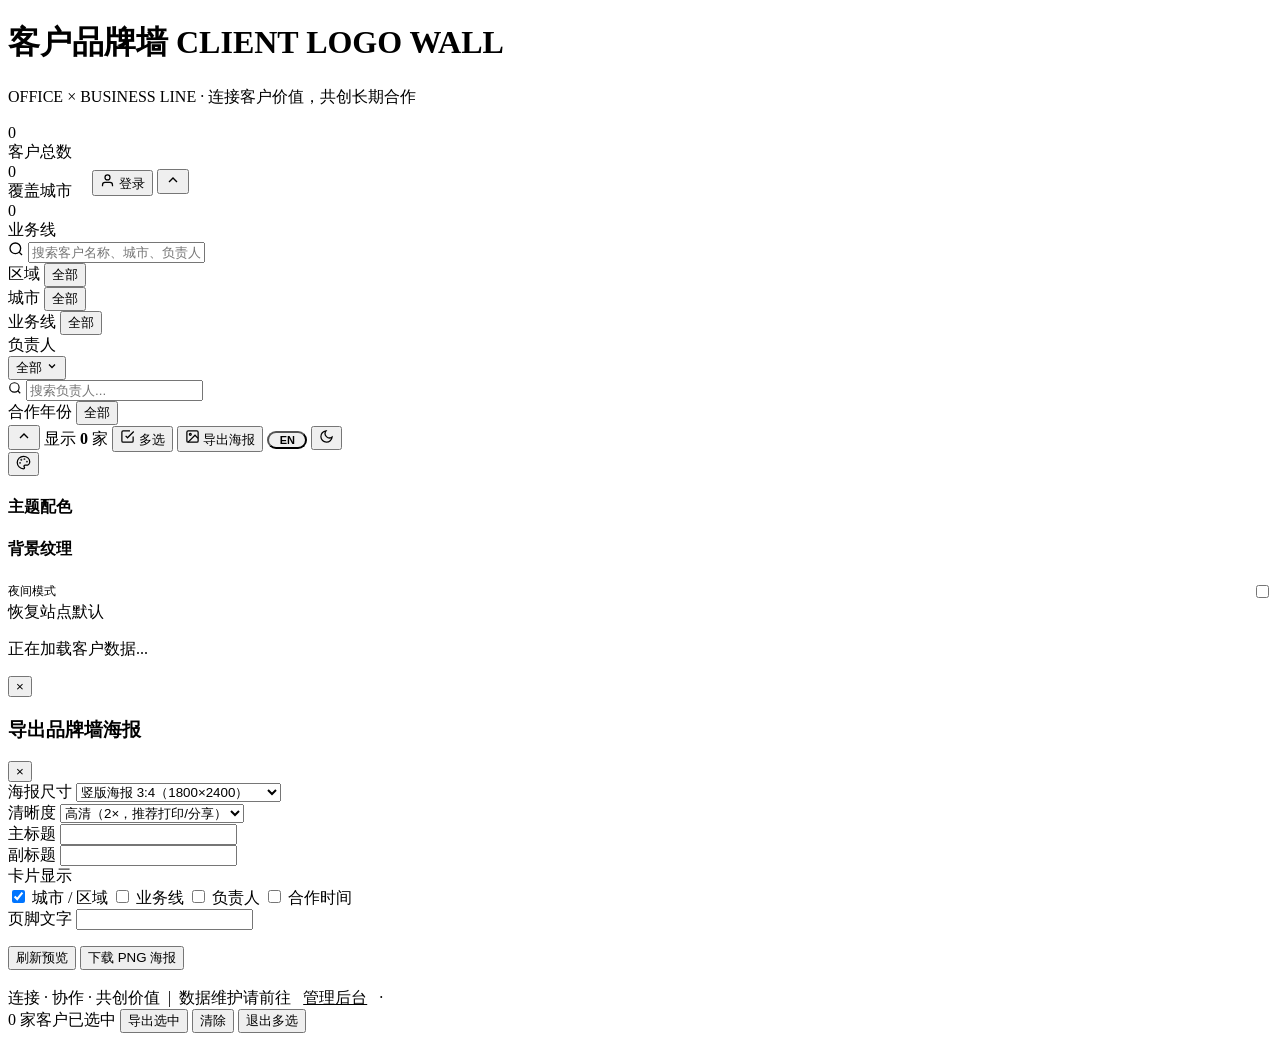
==== commit b234faad: "refactor(frontend): move inline CSS/JS out of the HTML pages index.html (2.9k lines), admin.html and" ====
--- a/opensource/local/index.html
+++ b/opensource/local/index.html
@@ -4,722 +4,7 @@
     <meta charset="UTF-8">
     <meta name="viewport" content="width=device-width, initial-scale=1.0">
     <title>客户品牌墙 | Client Logo Wall</title>
-    <style>
-        :root {
-            /* ===== Core Colors (refined warm palette) ===== */
-            --primary: #1b1f3a;
-            --primary-light: #252b4d;
-            --accent: #c2933e;
-            --accent-soft: #d4ab58;
-            --bg: #f5f3ee;
-            --surface: #ffffff;
-            --card-bg: #ffffff;
-            --text: #1e1e2e;
-            --text-light: #5a5a72;
-            --text-muted: #9494aa;
-            --border: #e4dfd6;
-            --shadow-sm: 0 1px 4px rgba(0,0,0,0.04);
-            --shadow-md: 0 4px 16px rgba(0,0,0,0.06);
-            --shadow-lg: 0 12px 36px rgba(0,0,0,0.10);
-            --radius: 16px;
-            --radius-sm: 10px;
-
-            /* Department brand colors — extend throughout UI */
-            --dept-oosg: #4F46E5;
-            --dept-opls: #0891B2;
-            --dept-opcs: #D97706;
-
-            /* Spacing scale */
-            --space-xs: 4px;
-            --space-s: 8px;
-            --space-m: 12px;
-            --space-l: 20px;
-            --space-xl: 32px;
-            --space-2xl: 48px;
-
-            /* Animation easing */
-            --ease-out-quint: cubic-bezier(0.22, 1, 0.36, 1);
-            --ease-out-expo: cubic-bezier(0.16, 1, 0.3, 1);
-        }
-
-        /* ===== Theme presets ===== */
-        html[data-theme="gold"] {
-            --primary: #6b4f14; --primary-light: #8a6d1f;
-            --accent: #c9a227; --accent-soft: #e3c04b;
-            --bg: #faf7ee; --surface: #fffef8; --card-bg: #fffef8;
-        }
-        html[data-theme="violet"] {
-            --primary: #4c1d95; --primary-light: #5b21b6;
-            --accent: #7c3aed; --accent-soft: #a78bfa;
-            --bg: #f7f5fc; --surface: #fdfcff; --card-bg: #fdfcff;
-        }
-        html[data-theme="orange"] {
-            --primary: #7c2d12; --primary-light: #9a3412;
-            --accent: #ea580c; --accent-soft: #fb923c;
-            --bg: #fdf8f3; --surface: #fffcf8; --card-bg: #fffcf8;
-        }
-        html[data-theme="green"] {
-            --primary: #14532d; --primary-light: #166534;
-            --accent: #16a34a; --accent-soft: #4ade80;
-            --bg: #f3faf5; --surface: #f8fdfa; --card-bg: #f8fdfa;
-        }
-
-        /* ===== Dark mode ===== */
-        html[data-dark="true"] {
-            --bg: #121420;
-            --surface: #1c2035;
-            --card-bg: #22263d;
-            --text: #dddde8;
-            --text-light: #9090a8;
-            --text-muted: #606078;
-            --border: #2c3050;
-            --shadow-sm: 0 1px 4px rgba(0,0,0,0.4);
-            --shadow-md: 0 4px 16px rgba(0,0,0,0.45);
-            --shadow-lg: 0 12px 36px rgba(0,0,0,0.55);
-        }
-        html[data-dark="true"] body { background-color: var(--bg); color: var(--text); }
-        html[data-dark="true"] .toolbar { background: var(--surface); border-color: var(--border); }
-        html[data-dark="true"] .theme-pop { background: var(--surface); border-color: var(--border); }
-        html[data-dark="true"] .theme-btn { background: var(--surface); border-color: var(--border); }
-        html[data-dark="true"] .pattern-btn { background: var(--surface); border-color: var(--border); color: var(--text-light); }
-        html[data-dark="true"] .search-box input { background: var(--card-bg); color: var(--text); border-color: var(--border); }
-        html[data-dark="true"] .search-box input:focus { background: var(--surface); }
-        html[data-dark="true"] .filter-btn { background: var(--card-bg); border-color: var(--border); color: var(--text-light); }
-        html[data-dark="true"] .filter-btn.active { background: var(--primary); color: #fff; border-color: var(--primary); }
-        html[data-dark="true"] .filter-select { background: var(--card-bg); border-color: var(--border); color: var(--text); }
-        html[data-dark="true"] .card { background: var(--card-bg); border-color: var(--border); }
-        html[data-dark="true"] .card .brand-name { color: var(--text); }
-        html[data-dark="true"] .card .company-full { color: var(--text-muted); }
-        html[data-dark="true"] .card .meta-office { color: var(--text-light); }
-        html[data-dark="true"] .card .owner-label { background: var(--primary); color: #fff; }
-        html[data-dark="true"] .poster-overlay { background: rgba(0,0,0,0.75); }
-        html[data-dark="true"] .poster-modal { background: var(--surface); color: var(--text); }
-        html[data-dark="true"] .poster-modal label { color: var(--text-light); }
-        html[data-dark="true"] .poster-modal input,
-        html[data-dark="true"] .poster-modal select { background: var(--card-bg); color: var(--text); border-color: var(--border); }
-        html[data-dark="true"] .poster-preview-area { background: var(--card-bg); border-color: var(--border); }
-        html[data-dark="true"] .empty-state p { color: var(--text-muted); }
-        html[data-dark="true"] .dark-toggle-btn { background: var(--surface); border-color: var(--border); color: var(--text-light); }
-
-        /* ===== Background patterns ===== */
-        html[data-bg="dots"] body {
-            background-image: radial-gradient(color-mix(in srgb, var(--primary) 8%, transparent) 1px, transparent 1px);
-            background-size: 22px 22px;
-        }
-        html[data-bg="grid"] body {
-            background-image:
-                linear-gradient(color-mix(in srgb, var(--primary) 6%, transparent) 1px, transparent 1px),
-                linear-gradient(90deg, color-mix(in srgb, var(--primary) 6%, transparent) 1px, transparent 1px);
-            background-size: 44px 44px;
-        }
-        html[data-bg="glow"] body {
-            background-image:
-                radial-gradient(620px 300px at 88% -60px, color-mix(in srgb, var(--accent) 18%, transparent) 0%, transparent 70%),
-                radial-gradient(520px 260px at 8% -70px, color-mix(in srgb, var(--primary) 22%, transparent) 0%, transparent 70%);
-            background-repeat: no-repeat;
-        }
-
-        /* ======================== THEME PICKER ======================== */
-        .theme-btn {
-            display: inline-flex; align-items: center; justify-content: center;
-            width: 34px; height: 34px;
-            border: 1.5px solid var(--border); border-radius: 50%;
-            background: var(--surface); color: var(--text-light);
-            cursor: pointer; transition: transform 0.2s, border-color 0.2s, color 0.2s;
-        }
-        .theme-btn:hover { border-color: var(--accent); color: var(--accent); transform: scale(1.06); }
-        .theme-pop {
-            display: none; position: absolute; right: 0; top: calc(100% + 10px);
-            background: var(--surface); border: 1px solid var(--border);
-            border-radius: 14px; box-shadow: var(--shadow-lg);
-            padding: 16px 18px; width: 260px; z-index: 150;
-        }
-        .theme-pop.show { display: block; }
-        .theme-pop h4 { font-size: 12px; color: var(--text-light); margin: 4px 0 10px; letter-spacing: 0.3px; text-transform: uppercase; font-weight: 600; }
-        .theme-swatches { display: flex; gap: 10px; flex-wrap: wrap; }
-        .theme-swatch {
-            width: 32px; height: 32px; border-radius: 50%;
-            border: 2.5px solid transparent; cursor: pointer;
-            position: relative; transition: transform 0.2s, border-color 0.2s;
-        }
-        .theme-swatch:hover { transform: scale(1.15); }
-        .theme-swatch.active { border-color: var(--text); box-shadow: 0 0 0 2px #fff inset; }
-        .pattern-btns { display: flex; gap: 6px; flex-wrap: wrap; }
-        .pattern-btn {
-            padding: 5px 12px; font-size: 12px;
-            border: 1px solid var(--border); border-radius: 16px;
-            background: var(--surface); color: var(--text-light);
-            cursor: pointer; transition: all 0.2s;
-        }
-        .pattern-btn:hover { border-color: var(--accent); color: var(--accent); }
-        .dark-toggle-btn {
-            display: inline-flex; align-items: center; justify-content: center;
-            width: 34px; height: 34px;
-            border: 1.5px solid var(--border); border-radius: 50%;
-            background: var(--surface); color: var(--text-light);
-            cursor: pointer; transition: transform 0.2s, border-color 0.2s, color 0.2s;
-        }
-        .dark-toggle-btn:hover { border-color: var(--accent); color: var(--accent); transform: scale(1.06); }
-        .dark-toggle-btn.active { background: var(--primary); border-color: var(--primary); color: #fff; }
-        .dark-switch { position: relative; display: inline-block; width: 40px; height: 22px; }
-        .dark-switch input { opacity: 0; width: 0; height: 0; }
-        .dark-slider {
-            position: absolute; cursor: pointer; top: 0; left: 0; right: 0; bottom: 0;
-            background: var(--border); border-radius: 22px; transition: 0.25s;
-        }
-        .dark-slider::before {
-            content: ''; position: absolute; height: 16px; width: 16px; left: 3px; bottom: 3px;
-            background: #fff; border-radius: 50%; transition: 0.25s;
-        }
-        .dark-switch input:checked + .dark-slider { background: var(--primary); }
-        .dark-switch input:checked + .dark-slider::before { transform: translateX(18px); }
-        .pattern-btn.active { background: var(--primary); border-color: var(--primary); color: #fff; }
-        .theme-pop .reset-link {
-            display: inline-block; margin-top: 12px; font-size: 12px; color: var(--accent);
-            cursor: pointer; text-decoration: underline; text-underline-offset: 3px;
-        }
-        .theme-pop-wrap { position: relative; }
-
-        /* ======================== COLLAPSIBLE TOOLBAR ======================== */
-        .toolbar { transition: padding 0.35s var(--ease-out-quint); }
-        .toolbar.collapsed { padding-top: 8px; padding-bottom: 8px; }
-        .toolbar.collapsed .search-box,
-        .toolbar.collapsed .filter-group { display: none; }
-        .collapse-toggle-btn {
-            display: inline-flex; align-items: center; justify-content: center;
-            width: 34px; height: 34px;
-            border: 1.5px solid var(--border); border-radius: 50%;
-            background: var(--surface); color: var(--text-light);
-            cursor: pointer; transition: transform 0.2s, border-color 0.2s, color 0.2s;
-            flex: none;
-        }
-        .collapse-toggle-btn:hover { border-color: var(--accent); color: var(--accent); }
-        .collapse-toggle-btn svg { transition: transform 0.35s var(--ease-out-quint); }
-        .toolbar.collapsed .collapse-toggle-btn svg { transform: rotate(180deg); }
-
-        /* ======================== RESET & BASE ======================== */
-        * { margin: 0; padding: 0; box-sizing: border-box; }
-
-        body {
-            font-family: -apple-system, BlinkMacSystemFont, 'Segoe UI', 'PingFang SC', 'Microsoft YaHei', 'Noto Sans CJK SC', sans-serif;
-            background: var(--bg);
-            color: var(--text);
-            min-height: 100vh;
-            -webkit-font-smoothing: antialiased;
-            -moz-osx-font-smoothing: grayscale;
-        }
-
-        /* ======================== HEADER (redesigned) ======================== */
-        .header {
-            background: linear-gradient(135deg, var(--primary) 0%, var(--primary-light) 50%, #0f3460 100%);
-            color: #fff;
-            padding: 36px 48px 32px;
-            position: relative;
-            overflow: hidden;
-        }
-        /* Subtle decorative elements */
-        .header::before {
-            content: '';
-            position: absolute;
-            top: -40%; right: -8%;
-            width: 560px; height: 560px;
-            background: radial-gradient(circle, color-mix(in srgb, var(--accent) 12%, transparent) 0%, transparent 70%);
-            border-radius: 50%;
-            pointer-events: none;
-        }
-        .header::after {
-            content: '';
-            position: absolute;
-            bottom: 0; left: 0; right: 0;
-            height: 3px;
-            background: linear-gradient(90deg, transparent, var(--accent), transparent);
-            opacity: 0.8;
-        }
-        .header-inner {
-            max-width: 1600px; margin: 0 auto;
-            position: relative; z-index: 1;
-            display: flex; justify-content: space-between; align-items: flex-start;
-            gap: 24px; flex-wrap: wrap;
-        }
-        .header-branding { max-width: 600px; }
-        .header h1 {
-            font-size: 32px; font-weight: 800; letter-spacing: 2px; line-height: 1.2;
-        }
-        .header h1 .en {
-            display: block; font-size: 13px; font-weight: 500;
-            color: rgba(255,255,255,0.5); letter-spacing: 5px;
-            margin-top: 6px; text-transform: uppercase;
-        }
-        .tagline {
-            font-size: 13px; color: rgba(255,255,255,0.55);
-            margin-top: 10px; letter-spacing: 1px; line-height: 1.5;
-        }
-        /* Stats bar redesigned */
-        .header-stats {
-            display: flex; gap: 40px; flex-shrink: 0;
-            background: rgba(255,255,255,0.07); backdrop-filter: blur(8px);
-            border: 1px solid rgba(255,255,255,0.1);
-            border-radius: 14px; padding: 18px 36px;
-        }
-        .stat-item { text-align: center; min-width: 72px; }
-        .stat-num {
-            font-size: 36px; font-weight: 800; line-height: 1;
-            font-variant-numeric: tabular-nums;
-        }
-        .stat-num.accent { color: var(--accent-soft); }
-        .stat-label {
-            font-size: 11px; color: rgba(255,255,255,0.5); margin-top: 8px;
-            letter-spacing: 1.5px; text-transform: uppercase; font-weight: 500;
-        }
-        .stat-divider {
-            width: 1px; background: rgba(255,255,255,0.15); align-self: stretch;
-        }
-
-        /* Header collapse state */
-        .header { transition: padding 0.35s var(--ease-out-quint); }
-        .header-collapse-btn {
-            align-self: center; width: 32px; height: 32px;
-            border: none; border-radius: 50%;
-            background: rgba(255,255,255,0.12);
-            color: #fff; cursor: pointer;
-            display: flex; align-items: center; justify-content: center;
-            transition: background 0.2s, transform 0.2s;
-            flex: none;
-        }
-        .header-collapse-btn:hover { background: rgba(255,255,255,0.24); transform: scale(1.06); }
-        .header-collapse-btn svg { transition: transform 0.35s var(--ease-out-quint); }
-        .header-auth-wrap { display: flex; align-items: center; gap: 8px; }
-        .login-btn {
-            height: 34px; padding: 0 14px; border: none; border-radius: 17px;
-            background: rgba(255,255,255,0.12); color: #fff; cursor: pointer;
-            display: flex; align-items: center; gap: 6px;
-            font-size: 13px; font-weight: 500; white-space: nowrap;
-            transition: background 0.2s, transform 0.2s;
-            flex: none;
-        }
-        .login-btn:hover { background: rgba(255,255,255,0.24); transform: translateY(-1px); }
-        .login-btn svg { flex: none; }
-        .login-btn-user { max-width: 96px; overflow: hidden; text-overflow: ellipsis; white-space: nowrap; opacity: 0.82; font-weight: 600; }
-        .header h1, .tagline, .header-stats {
-            transition: opacity 0.3s ease, max-height 0.35s ease, margin 0.35s ease;
-        }
-        .tagline, .header-stats { max-height: 160px; overflow: hidden; }
-        .header.collapsed { padding: 12px 48px; }
-        .header.collapsed h1 { font-size: 20px; letter-spacing: 1px; }
-        .header.collapsed h1 .en { display: none; }
-        .header.collapsed .tagline,
-        .header.collapsed .header-stats { opacity: 0; max-height: 0; margin-top: 0; }
-        .header.collapsed .header-collapse-btn svg { transform: rotate(180deg); }
-
-        /* ======================== TOOLBAR / FILTER BAR ======================== */
-        .toolbar {
-            background: var(--surface);
-            border-bottom: 1px solid var(--border);
-            padding: 18px 48px;
-            position: sticky; top: 0; z-index: 100;
-            box-shadow: var(--shadow-sm);
-        }
-        .toolbar-inner {
-            max-width: 1600px; margin: 0 auto;
-            display: flex; align-items: center; gap: 14px; flex-wrap: wrap;
-        }
-        .search-box { position: relative; flex: 0 0 280px; }
-        .search-box input {
-            width: 100%; padding: 10px 16px 10px 40px;
-            border: 1.5px solid var(--border); border-radius: 24px;
-            font-size: 14px; outline: none;
-            transition: all 0.25s; background: var(--bg);
-        }
-        .search-box input:focus {
-            border-color: var(--accent); background: var(--surface);
-            box-shadow: 0 0 0 4px color-mix(in srgb, var(--accent) 10%, transparent);
-            transform: translateY(-1px);
-        }
-        .search-box svg {
-            position: absolute; left: 14px; top: 50%; transform: translateY(-50%);
-            color: var(--text-muted); pointer-events: none;
-        }
-        .filter-group {
-            display: flex; gap: 6px; flex-wrap: wrap;
-            align-items: center; flex: 1 1 100%;
-        }
-        .filter-label {
-            font-size: 11px; color: var(--text-muted); margin-right: 10px;
-            font-weight: 600; min-width: 48px; text-align: right;
-            letter-spacing: 0.5px; text-transform: uppercase;
-        }
-        .filter-btn {
-            padding: 7px 16px; border: 1.5px solid var(--border);
-            border-radius: 20px; background: var(--surface);
-            font-size: 13px; color: var(--text-light);
-            cursor: pointer; transition: all 0.25s; white-space: nowrap;
-        }
-        .filter-btn:hover {
-            border-color: var(--primary); color: var(--primary);
-            background: color-mix(in srgb, var(--primary) 4%, transparent);
-        }
-        .filter-btn.active {
-            background: var(--primary); color: #fff; border-color: var(--primary);
-            box-shadow: 0 2px 8px color-mix(in srgb, var(--primary) 25%, transparent);
-        }
-        .filter-btn.active.dept-OOSG { background: var(--dept-oosg); border-color: var(--dept-oosg); box-shadow: 0 2px 8px color-mix(in srgb, var(--dept-oosg) 25%, transparent); }
-        .filter-btn.active.dept-OPLS { background: var(--dept-opls); border-color: var(--dept-opls); box-shadow: 0 2px 8px color-mix(in srgb, var(--dept-opls) 25%, transparent); }
-        .filter-btn.active.dept-OPCS { background: var(--dept-opcs); border-color: var(--dept-opcs); box-shadow: 0 2px 8px color-mix(in srgb, var(--dept-opcs) 25%, transparent); }
-        .filter-select {
-            padding: 7px 28px 7px 14px; border: 1.5px solid var(--border);
-            border-radius: 20px;
-            background: var(--surface) url("data:image/svg+xml,%3Csvg xmlns='http://www.w3.org/2000/svg' width='12' height='12' viewBox='0 0 24 24' fill='none' stroke='%23718096' stroke-width='2.5'%3E%3Cpolyline points='6 9 12 15 18 9'/%3E%3C/svg%3E") no-repeat right 10px center;
-            -webkit-appearance: none; -moz-appearance: none; appearance: none;
-            font-size: 13px; color: var(--text-light); cursor: pointer;
-            transition: all 0.25s; max-width: 170px;
-        }
-        .filter-select:hover { border-color: var(--primary); color: var(--primary); }
-        .filter-select:focus { outline: none; border-color: var(--accent); box-shadow: 0 0 0 4px color-mix(in srgb, var(--accent) 10%, transparent); }
-        .toolbar-spacer { flex: 1; }
-        .upload-btn {
-            display: inline-flex; align-items: center; gap: 6px;
-            padding: 9px 18px; background: var(--primary); color: #fff;
-            border: none; border-radius: var(--radius-sm);
-            font-size: 13px; cursor: pointer; transition: all 0.25s;
-        }
-        .upload-btn:hover { background: var(--primary-light); transform: translateY(-1px); box-shadow: var(--shadow-md); }
-        .result-count { font-size: 13px; color: var(--text-light); }
-        .result-count strong { color: var(--accent); font-weight: 700; }
-
-        /* ======================== MAIN GRID ======================== */
-        .main {
-            max-width: 1600px; margin: 0 auto;
-            padding: 32px 48px 60px;
-        }
-        .grid {
-            display: grid;
-            grid-template-columns: repeat(auto-fill, minmax(220px, 1fr));
-            gap: 22px;
-        }
-
-        /* ===== Card (enhanced) ===== */
-        .card {
-            background: var(--card-bg);
-            border-radius: var(--radius);
-            padding: 22px 16px 16px;
-            text-align: center;
-            border: 1px solid var(--border);
-            transition: all 0.35s var(--ease-out-quint);
-            cursor: pointer;
-            position: relative;
-            overflow: hidden;
-            display: flex; flex-direction: column;
-            opacity: 0; transform: translateY(16px);
-        }
-        .card.revealed { opacity: 1; transform: translateY(0); }
-        .card::before {
-            content: ''; position: absolute; top: 0; left: 0; right: 0;
-            height: 3px;
-            background: var(--card-color, var(--primary));
-            transform: scaleX(0); transform-origin: center;
-            transition: transform 0.4s var(--ease-out-expo);
-        }
-        .card:hover {
-            transform: translateY(-6px) scale(1.02);
-            box-shadow: var(--shadow-lg);
-            border-color: transparent;
-        }
-        .card:hover::before { transform: scaleX(1); }
-
-        .logo-area {
-            height: 80px;
-            display: flex; align-items: center; justify-content: center;
-            margin-bottom: 14px;
-        }
-        .logo-area img {
-            max-width: 100%; max-height: 80px; object-fit: contain;
-            border-radius: 6px;
-        }
-        .logo-fallback {
-            width: 60px; height: 60px; border-radius: 14px;
-            display: flex; align-items: center; justify-content: center;
-            color: #fff; font-size: 20px; font-weight: 700;
-            letter-spacing: -0.5px;
-            box-shadow: 0 4px 12px color-mix(in srgb, currentColor 30%, transparent);
-        }
-        .brand-name {
-            font-size: 15px; font-weight: 700; color: var(--text);
-            margin-bottom: 8px; line-height: 1.3;
-            word-break: break-word; min-height: 20px;
-        }
-        .company-full {
-            font-size: 12px; color: var(--text-muted); margin-bottom: 10px;
-            line-height: 1.5;
-            display: -webkit-box; -webkit-line-clamp: 2;
-            -webkit-box-orient: vertical; overflow: hidden;
-        }
-        .card-meta { display: flex; flex-direction: column; gap: 8px; margin-top: auto; }
-        .meta-row {
-            display: flex; align-items: center; justify-content: center; gap: 6px;
-            font-size: 12px; color: var(--text-light);
-        }
-        .meta-office .city { font-weight: 600; color: var(--text); }
-        .meta-owners {
-            font-size: 11px; color: var(--text-light); line-height: 1.5;
-            padding: 5px 10px; background: var(--bg); border-radius: 8px;
-            display: -webkit-box; -webkit-line-clamp: 2;
-            -webkit-box-orient: vertical; overflow: hidden;
-            word-break: break-all;
-        }
-        .meta-owners .owner-label {
-            color: var(--text-muted); margin-right: 2px; font-weight: 600;
-        }
-        .dept-tags { display: flex; gap: 5px; justify-content: center; flex-wrap: wrap; }
-        .dept-tag {
-            display: inline-block; padding: 2px 9px; border-radius: 10px;
-            font-size: 10px; font-weight: 600; letter-spacing: 0.5px;
-        }
-        .dept-tag.OOSG { background: rgba(79,70,229,0.1); color: var(--dept-oosg); }
-        .dept-tag.OPLS { background: rgba(8,145,178,0.1); color: var(--dept-opls); }
-        .dept-tag.OPCS { background: rgba(217,119,6,0.1); color: var(--dept-opcs); }
-
-        /* Tooltip for full info */
-        .card-tooltip {
-            display: none; position: absolute; bottom: calc(100% + 10px); left: 50%;
-            transform: translateX(-50%) translateY(6px);
-            background: var(--primary); color: #fff;
-            padding: 12px 16px; border-radius: 10px;
-            font-size: 12px; white-space: normal; max-width: 280px;
-            z-index: 50; box-shadow: var(--shadow-lg);
-            text-align: left; line-height: 1.6;
-            opacity: 0; transition: opacity 0.2s, transform 0.2s;
-        }
-        .card-tooltip::after {
-            content: ''; position: absolute; top: 100%; left: 50%;
-            transform: translateX(-50%);
-            border: 6px solid transparent; border-top-color: var(--primary);
-        }
-        .card:hover .card-tooltip {
-            display: block; opacity: 1; transform: translateX(-50%) translateY(0);
-        }
-        .card-tooltip .tip-company { font-weight: 600; margin-bottom: 4px; }
-        .card-tooltip .tip-owners { color: rgba(255,255,255,0.7); }
-
-        /* ======================== EMPTY / LOADING STATES ======================== */
-        .empty-state { text-align: center; padding: 80px 20px; color: var(--text-muted); }
-        .empty-state svg { margin-bottom: 16px; opacity: 0.4; }
-        .empty-state p { font-size: 16px; }
-        .loading { text-align: center; padding: 100px 20px; }
-        .spinner {
-            width: 40px; height: 40px;
-            border: 3px solid var(--border); border-top-color: var(--accent);
-            border-radius: 50%; animation: spin 0.8s linear infinite; margin: 0 auto 16px;
-        }
-        @keyframes spin { to { transform: rotate(360deg); } }
-
-        /* ======================== FOOTER ======================== */
-        .footer {
-            text-align: center; padding: 24px;
-            font-size: 12px; color: var(--text-muted);
-            border-top: 1px solid var(--border);
-            letter-spacing: 0.3px;
-        }
-        .footer a { color: var(--accent); text-decoration: underline; text-underline-offset: 3px; }
-        .footer a:hover { color: var(--accent-soft); }
-
-        /* ======================== RESPONSIVE ======================== */
-        @media (max-width: 768px) {
-            .header { padding: 24px; }
-            .header-inner { gap: 16px; }
-            .header h1 { font-size: 24px; }
-            .header-stats { gap: 20px; padding: 14px 24px; }
-            .stat-num { font-size: 28px; }
-            .toolbar { padding: 14px 20px; }
-            .main { padding: 24px 20px 48px; }
-            .grid { grid-template-columns: repeat(auto-fill, minmax(150px, 1fr)); gap: 14px; }
-            .search-box { flex: 1 1 100%; }
-        }
-        @media (max-width: 480px) {
-            .header h1 { font-size: 20px; }
-            .header-stats { flex-direction: column; gap: 12px; }
-            .stat-divider { width: auto; height: 1px; }
-        }
-
-        /* ======================== POSTER EXPORT ======================== */
-        .poster-btn {
-            display: inline-flex; align-items: center; gap: 6px;
-            padding: 8px 18px;
-            background: linear-gradient(135deg, var(--primary), #2a2e52);
-            color: #fff; border: none; border-radius: 22px;
-            font-size: 13px; font-weight: 600; cursor: pointer;
-            transition: all 0.25s; white-space: nowrap;
-        }
-        .poster-btn:hover { transform: translateY(-1px); box-shadow: 0 4px 16px rgba(27,31,58,0.25); }
-
-        /* ======================== DETAIL MODAL ======================== */
-        .detail-overlay {
-            display: none; position: fixed; inset: 0;
-            background: rgba(15,18,35,0.65); z-index: 250;
-            align-items: center; justify-content: center; padding: 24px;
-            backdrop-filter: blur(6px);
-        }
-        .detail-overlay.show { display: flex; }
-        .detail-modal {
-            background: var(--surface, #fff);
-            border-radius: 20px;
-            box-shadow: 0 32px 80px rgba(0,0,0,0.35);
-            max-width: 580px; width: 100%;
-            max-height: 85vh; overflow-y: auto;
-            position: relative; padding: 36px;
-            animation: detailSlideIn 0.3s var(--ease-out-quint);
-        }
-        @keyframes detailSlideIn {
-            from { opacity: 0; transform: translateY(24px) scale(0.96); }
-            to { opacity: 1; transform: translateY(0) scale(1); }
-        }
-        .detail-close {
-            position: absolute; top: 18px; right: 18px;
-            width: 34px; height: 34px; border: none;
-            background: rgba(0,0,0,0.05); border-radius: 50%;
-            font-size: 20px; color: var(--text-light); cursor: pointer;
-            display: flex; align-items: center; justify-content: center;
-            transition: all 0.2s;
-        }
-        .detail-close:hover { background: rgba(0,0,0,0.1); color: var(--text); }
-        .detail-header { display: flex; gap: 24px; align-items: flex-start; margin-bottom: 24px; }
-        .detail-logo {
-            width: 100px; height: 100px; border-radius: 16px;
-            background: var(--bg, #f5f6fa);
-            display: flex; align-items: center; justify-content: center;
-            flex-shrink: 0; overflow: hidden;
-        }
-        .detail-logo img { max-width: 80%; max-height: 80%; object-fit: contain; }
-        .detail-logo .logo-fallback {
-            width: 60px; height: 60px; border-radius: 12px;
-            display: flex; align-items: center; justify-content: center;
-            color: #fff; font-size: 24px; font-weight: 700;
-        }
-        .detail-info h2 {
-            font-size: 22px; font-weight: 700; color: var(--text);
-            margin: 0 0 6px; line-height: 1.3;
-        }
-        .detail-company { font-size: 13px; color: var(--text-light); margin: 0 0 10px; line-height: 1.5; }
-        .detail-meta { display: flex; gap: 8px; flex-wrap: wrap; }
-        .detail-city {
-            font-size: 12px; padding: 4px 12px;
-            background: rgba(113,128,150,0.1); color: var(--text-light);
-            border-radius: 14px; font-weight: 500;
-        }
-        .detail-depts { display: flex; gap: 4px; flex-wrap: wrap; }
-        .detail-depts .dept-tag { font-size: 11px; padding: 3px 10px; border-radius: 12px; }
-        .detail-description {
-            font-size: 14px; line-height: 1.7; color: var(--text);
-            margin-bottom: 20px; padding: 18px;
-            background: var(--bg, #f8f9fc); border-radius: 14px;
-            white-space: pre-wrap;
-        }
-        .detail-description:empty { display: none; }
-        .detail-description::before {
-            content: attr(data-label); display: block;
-            font-size: 11px; font-weight: 600; color: var(--text-muted);
-            text-transform: uppercase; letter-spacing: 0.5px; margin-bottom: 8px;
-        }
-        .detail-footer {
-            display: flex; justify-content: space-between; align-items: center;
-            padding-top: 18px; border-top: 1px solid var(--border, #e5e7eb);
-        }
-        .detail-owners { font-size: 13px; color: var(--text-light); }
-        .detail-owners::before { content: attr(data-label); }
-        .detail-website {
-            font-size: 13px; color: var(--accent, #c2933e);
-            text-decoration: none; display: flex; align-items: center; gap: 4px;
-        }
-        .detail-website:hover { text-decoration: underline; }
-        .detail-website:empty { display: none; }
-
-        /* Poster overlay */
-        .poster-overlay {
-            display: none; position: fixed; inset: 0;
-            background: rgba(15,18,35,0.6); z-index: 200;
-            align-items: center; justify-content: center; padding: 24px;
-        }
-        .poster-overlay.show { display: flex; }
-        .poster-modal {
-            background: #fff; border-radius: 16px;
-            width: 100%; max-width: 1100px; max-height: 92vh;
-            display: flex; flex-direction: column;
-            box-shadow: 0 32px 80px rgba(0,0,0,0.35); overflow: hidden;
-        }
-        .poster-modal-head {
-            display: flex; align-items: center; justify-content: space-between;
-            padding: 18px 24px; border-bottom: 1px solid var(--border);
-        }
-        .poster-modal-head h3 { font-size: 16px; color: var(--primary); font-weight: 700; }
-        .poster-close {
-            width: 32px; height: 32px; border: none; background: none;
-            font-size: 22px; cursor: pointer; color: var(--text-muted);
-            border-radius: 8px; transition: background 0.2s;
-        }
-        .poster-close:hover { background: var(--bg); }
-        .poster-modal-body {
-            display: flex; gap: 24px; padding: 24px; overflow: auto; flex: 1;
-        }
-        .poster-form { flex: 0 0 260px; display: flex; flex-direction: column; gap: 16px; }
-        .pf-row label {
-            display: block; font-size: 12px; font-weight: 600;
-            color: var(--text-light); margin-bottom: 8px; letter-spacing: 0.3px;
-        }
-        .pf-row select, .pf-row input {
-            width: 100%; padding: 9px 12px;
-            border: 1.5px solid var(--border); border-radius: 10px;
-            font-size: 13px; outline: none; background: #fff;
-            transition: border-color 0.2s, box-shadow 0.2s;
-        }
-        .pf-row select:focus, .pf-row input:focus { border-color: var(--accent); box-shadow: 0 0 0 3px color-mix(in srgb, var(--accent) 8%, transparent); }
-        .pf-hint { font-size: 12px; color: var(--text-light); background: var(--bg); border-radius: 10px; padding: 10px 12px; }
-        .pf-actions { display: flex; flex-direction: column; gap: 10px; margin-top: auto; }
-        .pf-actions button {
-            padding: 11px 16px; border-radius: 10px; font-size: 14px;
-            font-weight: 600; cursor: pointer; transition: all 0.2s; border: none;
-        }
-        .pf-btn-primary { background: var(--accent); color: #fff; }
-        .pf-btn-primary:hover { background: #b08a3a; transform: translateY(-1px); box-shadow: var(--shadow-md); }
-        .pf-btn-outline { background: #fff; border: 1.5px solid var(--border); color: var(--text); }
-        .pf-btn-outline:hover { border-color: var(--primary); color: var(--primary); }
-        .poster-preview {
-            flex: 1; background: #eef1f7; border-radius: 12px;
-            display: flex; align-items: center; justify-content: center;
-            position: relative; min-height: 360px; padding: 14px;
-        }
-        .poster-preview canvas {
-            max-width: 100%; max-height: 62vh; width: auto; height: auto;
-            box-shadow: 0 8px 30px rgba(0,0,0,0.15); border-radius: 4px;
-            background: #fff;
-        }
-        .poster-loading {
-            position: absolute; inset: 0;
-            background: rgba(238,241,247,0.85);
-            display: flex; flex-direction: column; gap: 12px;
-            align-items: center; justify-content: center;
-            color: var(--text-light); font-size: 13px; border-radius: 12px;
-        }
-        @media (max-width: 800px) {
-            .poster-modal-body { flex-direction: column; }
-            .poster-form { flex: none; }
-        }
-
-        /* Print styles */
-        @media print {
-            .toolbar, .upload-btn, .header-stats { display: none !important; }
-            .card { break-inside: avoid; box-shadow: none; border: 1px solid #ddd; }
-            .card:hover { transform: none; }
-        }
-
-        /* ======================== REDUCED MOTION ======================== */
-        @media (prefers-reduced-motion: reduce) {
-            *, *::before, *::after {
-                animation-duration: 0.01ms !important;
-                animation-iteration-count: 1 !important;
-                transition-duration: 0.01ms !important;
-            }
-            .card { opacity: 1 !important; transform: none !important; }
-        }
-    </style>
+    <link rel="stylesheet" href="/static/wall.css">
 </head>
 <body>
 
@@ -781,17 +66,36 @@
             <span class="filter-label" data-i18n="dept">业务线</span>
             <button class="filter-btn active" data-filter="dept" data-value="all" data-i18n="all">全部</button>
         </div>
-        <div class="filter-group">
+        <div class="filter-group" id="owner-group">
             <span class="filter-label" data-i18n="owner">负责人</span>
-            <select id="owner-filter" class="filter-select">
-                <option value="all" data-i18n="owner_all">全部负责人</option>
-            </select>
-        </div>
+            <div class="ms-dropdown" id="owner-dropdown">
+                <button type="button" class="ms-trigger" id="owner-trigger" onclick="toggleOwnerDropdown(event)">
+                    <span class="ms-trigger-text" id="owner-trigger-text" data-i18n="all">全部</span>
+                    <svg class="ms-chevron" width="12" height="12" viewBox="0 0 24 24" fill="none" stroke="currentColor" stroke-width="2.5"><polyline points="6 9 12 15 18 9"/></svg>
+                </button>
+                <div class="ms-panel" id="owner-panel">
+                    <div class="ms-search">
+                        <svg width="14" height="14" viewBox="0 0 24 24" fill="none" stroke="currentColor" stroke-width="2"><circle cx="11" cy="11" r="8"/><path d="m21 21-4.3-4.3"/></svg>
+                        <input type="text" id="owner-search" data-i18n-placeholder="owner_search_ph" placeholder="搜索负责人..." oninput="filterOwnerOptions(this.value)">
+                    </div>
+                    <div class="ms-options" id="owner-options"></div>
+                </div>
+            </div>
+        </div>
+        <div class="filter-group" id="year-group">
+            <span class="filter-label" data-i18n="coop_year">合作年份</span>
+            <button class="filter-btn active" data-filter="year" data-value="all" data-i18n="all">全部</button>
+        </div>
+        <button class="clear-filters-btn" id="clear-filters-btn" onclick="clearAllFilters()" hidden data-i18n="clear_filters">清除筛选</button>
         <div class="toolbar-spacer"></div>
         <button class="collapse-toggle-btn" onclick="toggleToolbar()" title="收起 / 展开搜索与筛选" aria-label="收起或展开搜索与筛选" data-i18n-title="collapse_toolbar">
             <svg width="16" height="16" viewBox="0 0 24 24" fill="none" stroke="currentColor" stroke-width="2"><path d="m18 15-6-6-6 6"/></svg>
         </button>
         <span class="result-count"><span data-i18n="show_before">显示</span> <strong id="visible-count">0</strong> <span data-i18n="show_after">家</span></span>
+        <button class="select-btn" id="select-btn" onclick="toggleSelectMode()" title="自由勾选客户后导出海报" data-i18n-title="select_title">
+            <svg width="15" height="15" viewBox="0 0 24 24" fill="none" stroke="currentColor" stroke-width="2"><path d="M9 11l3 3L22 4"/><path d="M21 12v7a2 2 0 0 1-2 2H5a2 2 0 0 1-2-2V5a2 2 0 0 1 2-2h11"/></svg>
+            <span data-i18n="select_mode">多选</span>
+        </button>
         <button class="poster-btn" onclick="openPosterModal()" title="将当前筛选结果导出为活动海报" data-i18n-title="export_poster_title">
             <svg width="15" height="15" viewBox="0 0 24 24" fill="none" stroke="currentColor" stroke-width="2"><rect x="3" y="3" width="18" height="18" rx="2"/><circle cx="8.5" cy="8.5" r="1.5"/><path d="m21 15-5-5L5 21"/></svg>
             <span data-i18n="export_poster">导出海报</span>
@@ -848,6 +152,7 @@
         </div>
         <div class="detail-description" id="detail-description"></div>
         <div class="detail-footer">
+            <div class="detail-owners" id="detail-coop"></div>
             <div class="detail-owners" id="detail-owners"></div>
             <a class="detail-website" id="detail-website" target="_blank" rel="noopener"></a>
         </div>
@@ -872,12 +177,33 @@
                     </select>
                 </div>
                 <div class="pf-row">
+                    <label data-i18n="poster_quality">清晰度</label>
+                    <select id="poster-quality">
+                        <option value="1" data-i18n="quality_std">标准（1×，适合屏幕预览）</option>
+                        <option value="2" selected data-i18n="quality_hd">高清（2×，推荐打印/分享）</option>
+                        <option value="3" data-i18n="quality_uhd">超清（3×，大尺寸印刷）</option>
+                    </select>
+                </div>
+                <div class="pf-row">
                     <label data-i18n="poster_main">主标题</label>
                     <input type="text" id="poster-title" maxlength="40">
                 </div>
                 <div class="pf-row">
                     <label data-i18n="poster_sub">副标题</label>
                     <input type="text" id="poster-subtitle" maxlength="80">
+                </div>
+                <div class="pf-row pf-row-checks">
+                    <label data-i18n="poster_showinfo">卡片显示</label>
+                    <div class="pf-checks">
+                        <label class="pf-check"><input type="checkbox" id="pf-show-city" checked> <span data-i18n="pf_city">城市 / 区域</span></label>
+                        <label class="pf-check"><input type="checkbox" id="pf-show-dept"> <span data-i18n="pf_dept">业务线</span></label>
+                        <label class="pf-check"><input type="checkbox" id="pf-show-owner"> <span data-i18n="pf_owner">负责人</span></label>
+                        <label class="pf-check"><input type="checkbox" id="pf-show-coop"> <span data-i18n="pf_coop">合作时间</span></label>
+                    </div>
+                </div>
+                <div class="pf-row">
+                    <label data-i18n="poster_footer">页脚文字</label>
+                    <input type="text" id="poster-footer" maxlength="100">
                 </div>
                 <p class="pf-hint" id="poster-count-hint"></p>
                 <div class="pf-actions">
@@ -887,6 +213,11 @@
             </div>
             <div class="poster-preview">
                 <canvas id="poster-canvas" width="8" height="10"></canvas>
+                <div class="poster-pager" id="poster-pager" style="display:none">
+                    <button class="pager-btn" id="pager-prev" onclick="posterPrevPage()" aria-label="上一页">‹</button>
+                    <span class="pager-info" id="pager-info"></span>
+                    <button class="pager-btn" id="pager-next" onclick="posterNextPage()" aria-label="下一页">›</button>
+                </div>
                 <div class="poster-loading" id="poster-loading" style="display:none">
                     <div class="spinner"></div>
                     <p data-i18n="poster_loading">正在绘制海报，抓取 Logo 图片中...</p>
@@ -904,1007 +235,15 @@
     <span id="footer-update" style="opacity:0.7"></span>
 </footer>
 
-<script>
-// ============================================================
-// DATA STATE
-// ============================================================
-let allRecords = [];
-let activeOffice = 'all';
-let activeRegion = 'all';
-let activeDept = 'all';
-let activeOwner = 'all';
-let searchQuery = '';
-let siteTitle = '客户品牌墙';
-let siteTagline = '';
-let siteTitleEn = 'CLIENT LOGO WALL';
-let siteFooter = '连接  ·  协作  ·  共创价值';
-let siteTheme = 'classic';
-let sitePattern = 'none';
-let siteCustomPrimary = '';
-let siteCustomAccent = '';
-let siteTaglineEn = '';
-let siteFooterEn = '';
-
-// ============================================================
-// I18N (zh / en)
-// ============================================================
-const I18N = {
-    zh: {
-        search_ph: '搜索客户名称、城市、负责人...',
-        region: '区域', city: '城市', dept: '业务线', owner: '负责人',
-        all: '全部', owner_all: '全部负责人',
-        show_before: '显示', show_after: '家',
-        export_poster: '导出海报', export_poster_title: '将当前筛选结果导出为活动海报',
-        theme_title: '主题与背景', theme_colors: '主题配色', theme_bg: '背景纹理',
-        theme_reset: '恢复站点默认',
-        collapse_header: '收起 / 展开头部', collapse_toolbar: '收起 / 展开搜索与筛选',
-        stat_total: '客户总数', stat_offices: '覆盖城市', stat_depts: '业务线',
-        loading: '正在加载客户数据...',
-        empty: '未找到匹配的客户',
-        empty_data: '暂无客户数据，请联系管理员在后台添加',
-        footer_admin: '数据维护请前往', footer_admin_link: '管理后台',
-        poster_modal_title: '导出品牌墙海报',
-        poster_size: '海报尺寸', poster_main: '主标题', poster_sub: '副标题',
-        size_portrait: '竖版海报 3:4（1800×2400）',
-        size_screen: '现场大屏 16:9（1920×1080）',
-        size_a4: 'A4 打印 300dpi（2480×3508）',
-        poster_refresh: '刷新预览', poster_download: '下载 PNG 海报',
-        poster_loading: '正在绘制海报，抓取 Logo 图片中...',
-        poster_hint_pre: '将导出当前筛选显示的 ', poster_hint_post: ' 家客户（调整筛选后再导出即可只包含目标客户）',
-        poster_alert_empty: '当前筛选下没有可见客户，请先调整筛选条件',
-        poster_fail: '导出失败，请重试', poster_fail2: '导出失败：',
-        clients_word: '家客户',
-        owner_label: '负责人', owner_title: (o) => '负责人：' + o,
-        dark_mode: '夜间模式', dark_mode_title: '日间 / 夜间模式',
-        login: '登录', logout: '退出',
-        signed_in_as: (n) => '当前登录：' + n,
-    },
-    en: {
-        search_ph: 'Search clients, cities, owners...',
-        region: 'Region', city: 'City', dept: 'Business line', owner: 'Owner',
-        all: 'All', owner_all: 'All owners',
-        show_before: 'Showing', show_after: 'clients',
-        export_poster: 'Export poster', export_poster_title: 'Export the current filtered clients as an event poster',
-        theme_title: 'Theme & background', theme_colors: 'Theme colors', theme_bg: 'Background',
-        theme_reset: 'Reset to site default',
-        collapse_header: 'Collapse / expand header', collapse_toolbar: 'Collapse / expand search & filters',
-        stat_total: 'Total clients', stat_offices: 'Cities covered', stat_depts: 'Business lines',
-        loading: 'Loading client data...',
-        empty: 'No matching clients found',
-        empty_data: 'No client data yet. Please add some in the admin panel.',
-        footer_admin: 'Data maintenance:', footer_admin_link: 'Admin panel',
-        poster_modal_title: 'Export Logo Wall Poster',
-        poster_size: 'Poster size', poster_main: 'Main title', poster_sub: 'Subtitle',
-        size_portrait: 'Portrait 3:4 (1800×2400)',
-        size_screen: 'On-site screen 16:9 (1920×1080)',
-        size_a4: 'A4 print 300dpi (2480×3508)',
-        poster_refresh: 'Refresh preview', poster_download: 'Download PNG poster',
-        poster_loading: 'Drawing poster, fetching logo images...',
-        poster_hint_pre: 'Will export the ', poster_hint_post: ' clients currently shown by your filters (adjust filters first to narrow down)',
-        poster_alert_empty: 'No clients visible under the current filters. Adjust the filters first.',
-        poster_fail: 'Export failed, please retry', poster_fail2: 'Export failed:',
-        clients_word: 'clients',
-        owner_label: 'Owner', owner_title: (o) => 'Owners: ' + o,
-        dark_mode: 'Dark mode', dark_mode_title: 'Day / Night mode',
-        login: 'Sign in', logout: 'Sign out',
-        signed_in_as: (n) => 'Signed in as: ' + n,
-    },
-};
-let lang = localStorage.getItem('lw_lang') || 'zh';
-
-function t(key) {
-    return (I18N[lang] && I18N[lang][key]) || I18N.zh[key] || key;
-}
-
-function applyLang() {
-    document.documentElement.lang = (lang === 'zh') ? 'zh-CN' : 'en';
-    document.querySelectorAll('[data-i18n]').forEach(el => {
-        el.textContent = t(el.getAttribute('data-i18n'));
-    });
-    document.querySelectorAll('[data-i18n-placeholder]').forEach(el => {
-        el.placeholder = t(el.getAttribute('data-i18n-placeholder'));
-    });
-    document.querySelectorAll('[data-i18n-title]').forEach(el => {
-        el.title = t(el.getAttribute('data-i18n-title'));
-    });
-    const langBtn = document.getElementById('lang-btn');
-    if (langBtn) langBtn.textContent = (lang === 'zh') ? 'EN' : '中文';
-    updateAuthButton();
-    applySiteTexts();
-    if (typeof buildThemePop === 'function') buildThemePop();
-    render();
-}
-
-function toggleLang() {
-    lang = (lang === 'zh') ? 'en' : 'zh';
-    localStorage.setItem('lw_lang', lang);
-    applyLang();
-}
-
-// ---- Login button / auth state ----
-function getAuthUser() {
-    try {
-        return JSON.parse(localStorage.getItem('lw_user') || 'null');
-    } catch (e) {
-        return null;
-    }
-}
-
-function updateAuthButton() {
-    const token = localStorage.getItem('lw_token');
-    const user = getAuthUser();
-    const textEl = document.getElementById('login-btn-text');
-    const userEl = document.getElementById('login-btn-user');
-    const btn = document.getElementById('login-btn');
-    if (!textEl || !btn) return;
-    if (token && user) {
-        const name = user.display_name || user.username || user.sub || 'user';
-        textEl.textContent = t('logout');
-        if (userEl) {
-            userEl.textContent = name;
-            userEl.hidden = false;
-        }
-        btn.title = t('signed_in_as')(name);
-        btn.setAttribute('data-authed', '1');
-    } else {
-        textEl.textContent = t('login');
-        if (userEl) {
-            userEl.textContent = '';
-            userEl.hidden = true;
-        }
-        btn.title = t('login');
-        btn.setAttribute('data-authed', '0');
-    }
-}
-
-function handleLoginClick() {
-    const token = localStorage.getItem('lw_token');
-    if (token) {
-        localStorage.removeItem('lw_token');
-        localStorage.removeItem('lw_user');
-    }
-    window.location.href = '/login?redirect=display';
-}
-
-// Data-driven texts with per-language variants
-function applySiteTexts() {
-    const zh = (lang === 'zh');
-    document.getElementById('site-title').textContent = zh ? siteTitle : (siteTitleEn || siteTitle);
-    document.getElementById('site-title-en').textContent = zh ? siteTitleEn : siteTitle;
-    document.getElementById('tagline').textContent = zh ? siteTagline : (siteTaglineEn || siteTagline);
-    document.getElementById('site-footer').textContent = zh ? siteFooter : (siteFooterEn || siteFooter);
-}
-
-// Office code -> city mapping (for Excel uploads)
-const OFFICE_MAP = {
-    'BJI':'北京','CDU':'成都','CQI':'重庆','CSH':'长沙','DLI':'大连',
-    'GZH':'广州','NJI':'南京','QDA':'青岛','SHA':'上海','SUZ':'苏州',
-    'SZH':'深圳','TWN':'台湾','WHA':'武汉','XAN':'西安','XME':'厦门','ZZH':'郑州'
-};
-
-// ============================================================
-// AUTH CHECK
-// ============================================================
-async function checkAuth() {
-    const token = localStorage.getItem('lw_token');
-    if (!token) {
-        window.location.replace('/login?redirect=display');
-        return false;
-    }
-    try {
-        const resp = await fetch('/api/auth/check', {
-            headers: { 'Authorization': 'Bearer ' + token }
-        });
-        const data = await resp.json();
-        if (!data.ok) {
-            localStorage.removeItem('lw_token');
-            localStorage.removeItem('lw_user');
-            window.location.replace('/login?redirect=display');
-            return false;
-        }
-        if (data.user) {
-            try {
-                const stored = JSON.parse(localStorage.getItem('lw_user') || 'null');
-                if (!stored) localStorage.setItem('lw_user', JSON.stringify(data.user));
-            } catch (e) {
-                localStorage.setItem('lw_user', JSON.stringify(data.user));
-            }
-        }
-        updateAuthButton();
-        return true;
-    } catch (e) {
-        console.warn('Auth check failed:', e);
-        return true;
-    }
-}
-
-function authHeaders() {
-    const token = localStorage.getItem('lw_token');
-    return token ? { 'Authorization': 'Bearer ' + token } : {};
-}
-
-function authLogoUrl(url) {
-    if (!url) return '';
-    if (/^https?:\/\//i.test(url)) return url;
-    const token = localStorage.getItem('lw_token');
-    const sep = url.includes('?') ? '&' : '?';
-    return (url.startsWith('/') ? '' : '/') + url + (token ? sep + 'token=' + encodeURIComponent(token) : '');
-}
-
-// ============================================================
-// DATA LOADING
-// ============================================================
-async function loadData() {
-    try {
-        const resp = await fetch('data.json?t=' + Date.now(), {
-            headers: authHeaders()
-        });
-        if (resp.status === 401 || resp.status === 403) {
-            localStorage.removeItem('lw_token');
-            localStorage.removeItem('lw_user');
-            window.location.replace('/login?redirect=display');
-            return;
-        }
-        if (!resp.ok) throw new Error('HTTP ' + resp.status);
-        const ctype = (resp.headers.get('content-type') || '');
-        if (!ctype.includes('application/json')) throw new Error('Not JSON: ' + ctype);
-        const data = await resp.json();
-        initFromData(data);
-    } catch (e) {
-        console.warn('Could not load data.json, using empty state:', e);
-        document.getElementById('loading').style.display = 'none';
-        document.getElementById('empty').style.display = 'block';
-        const ep = document.getElementById('empty-text');
-        ep.setAttribute('data-i18n', 'empty_data');
-        ep.textContent = t('empty_data');
-    }
-}
-
-// ============================================================
-// ANIMATED COUNTER
-// ============================================================
-function animateCounter(el, target, duration) {
-    duration = duration || 600;
-    const start = performance.now();
-    const fromVal = parseInt(el.textContent) || 0;
-    const prefersReduced = window.matchMedia('(prefers-reduced-motion: reduce)').matches;
-    if (prefersReduced) { el.textContent = target; return; }
-    function step(now) {
-        const elapsed = now - start;
-        const progress = Math.min(elapsed / duration, 1);
-        // Ease out quint
-        const eased = 1 - Math.pow(1 - progress, 3);
-        const current = Math.round(fromVal + (target - fromVal) * eased);
-        el.textContent = current;
-        if (progress < 1) requestAnimationFrame(step);
-    }
-    requestAnimationFrame(step);
-}
-
-function initFromData(data) {
-    allRecords = data.records || [];
-    siteTitle = data.title || '客户品牌墙';
-    siteTagline = data.tagline || '';
-    siteTitleEn = data.title_en || 'CLIENT LOGO WALL';
-    siteFooter = data.footer_text || '连接  ·  协作  ·  共创价值';
-    siteTheme = data.theme || 'classic';
-    sitePattern = data.bg_pattern || 'none';
-    siteCustomPrimary = data.custom_primary || '';
-    siteCustomAccent = data.custom_accent || '';
-    siteTaglineEn = data.tagline_en || '';
-    siteFooterEn = data.footer_en || '';
-    applyEffectiveTheme();
-    applyLang();
-    allRecords.forEach(r => {
-        if (!r.region) r.region = getRegionFromCode(r.office_code);
-    });
-    document.getElementById('tagline').textContent = data.tagline || '';
-
-    // Animate stat numbers
-    const totalEl = document.getElementById('stat-total');
-    const officesEl = document.getElementById('stat-offices');
-    const deptsEl = document.getElementById('stat-depts');
-    totalEl.textContent = '0';
-    officesEl.textContent = '0';
-    deptsEl.textContent = '0';
-
-    // Build filters first so we can reference counts
-    const offices = data.offices || [];
-    const departments = data.departments || [];
-    const owners = [...new Set(allRecords.flatMap(r => r.owners || []))].sort((a, b) => a.localeCompare(b, 'zh-Hans-CN'));
-    const regions = [...new Set(allRecords.map(r => r.region).filter(Boolean))].sort();
-    buildFilters(offices, departments, owners, regions);
-
-    // Now animate after DOM is ready
-    setTimeout(() => {
-        animateCounter(totalEl, allRecords.length, 700);
-        animateCounter(officesEl, offices.length, 500);
-        animateCounter(deptsEl, departments.length, 400);
-    }, 80);
-
-    render();
-
-    document.getElementById('loading').style.display = 'none';
-    document.getElementById('grid').style.display = 'grid';
-
-    // Stagger reveal cards
-    requestAnimationFrame(() => {
-        revealCardsStaggered();
-    });
-
-    // Footer update date
-    const today = new Date().toLocaleDateString(lang === 'zh' ? 'zh-CN' : 'en-US', { year:'numeric', month:'long', day:'numeric' });
-    document.getElementById('footer-update').textContent = (lang === 'zh' ? '更新于' : 'Updated ') + today;
-}
-
-// Region mapping
-const REGION_MAP = {
-    BJI:'华北', DLI:'华北', QDA:'华北', XAN:'华北',
-    SHA:'华东', SUZ:'华东', NJI:'华东', ZZH:'华东',
-    GZH:'华南', SZH:'华南', WHA:'华南', CSH:'华南', XME:'华南',
-    CDU:'华西', CQI:'华西', TWN:'台湾', HKG:'香港'
-};
-function getRegionFromCode(code) { return REGION_MAP[code] || '其他'; }
-
-document.getElementById('owner-filter').addEventListener('change', (e) => {
-    activeOwner = e.target.value;
-    render();
-});
-
-// ============================================================
-// FILTERS
-// ============================================================
-function buildFilters(offices, departments, owners, regions) {
-    const officeGroup = document.getElementById('office-group');
-    officeGroup.querySelectorAll('.filter-btn[data-value]:not([data-value="all"])').forEach(b => b.remove());
-    offices.forEach(office => {
-        const btn = document.createElement('button');
-        btn.className = 'filter-btn';
-        btn.dataset.filter = 'office';
-        btn.dataset.value = office;
-        btn.textContent = office;
-        officeGroup.appendChild(btn);
-    });
-
-    const regionGroup = document.getElementById('region-group');
-    regionGroup.querySelectorAll('.filter-btn[data-value]:not([data-value="all"])').forEach(b => b.remove());
-    (regions || []).forEach(region => {
-        const btn = document.createElement('button');
-        btn.className = 'filter-btn';
-        btn.dataset.filter = 'region';
-        btn.dataset.value = region;
-        btn.textContent = region;
-        regionGroup.appendChild(btn);
-    });
-
-    const deptGroup = document.getElementById('dept-group');
-    deptGroup.querySelectorAll('.filter-btn[data-value]:not([data-value="all"])').forEach(b => b.remove());
-    departments.forEach(dept => {
-        const btn = document.createElement('button');
-        btn.className = 'filter-btn dept-' + dept;
-        btn.dataset.filter = 'dept';
-        btn.dataset.value = dept;
-        btn.textContent = dept;
-        deptGroup.appendChild(btn);
-    });
-
-    const ownerSelect = document.getElementById('owner-filter');
-    ownerSelect.innerHTML = '<option value="all" data-i18n="owner_all">' + t('owner_all') + '</option>';
-    (owners || []).forEach(owner => {
-        const opt = document.createElement('option');
-        opt.value = owner;
-        opt.textContent = owner;
-        ownerSelect.appendChild(opt);
-    });
-    ownerSelect.value = 'all';
-
-    document.querySelectorAll('.filter-btn').forEach(btn => {
-        btn.onclick = () => {
-            const filterType = btn.dataset.filter;
-            const value = btn.dataset.value;
-            const group = btn.closest('.filter-group');
-            if (value === 'all') {
-                group.querySelectorAll('.filter-btn').forEach(b => b.classList.remove('active'));
-                btn.classList.add('active');
-                if (filterType === 'office') activeOffice = 'all';
-                if (filterType === 'region') activeRegion = 'all';
-                if (filterType === 'dept') activeDept = 'all';
-            } else if (btn.classList.contains('active')) {
-                btn.classList.remove('active');
-                group.querySelector('.filter-btn[data-value="all"]').classList.add('active');
-                if (filterType === 'office') activeOffice = 'all';
-                if (filterType === 'region') activeRegion = 'all';
-                if (filterType === 'dept') activeDept = 'all';
-            } else {
-                group.querySelectorAll('.filter-btn').forEach(b => b.classList.remove('active'));
-                btn.classList.add('active');
-                if (filterType === 'office') activeOffice = value;
-                if (filterType === 'region') activeRegion = value;
-                if (filterType === 'dept') activeDept = value;
-            }
-            render();
-        };
-    });
-}
-
-// ============================================================
-// SEARCH
-// ============================================================
-document.getElementById('search').addEventListener('input', (e) => {
-    searchQuery = e.target.value.trim().toLowerCase();
-    render();
-});
-
-// ============================================================
-// STAGGERED CARD REVEAL
-// ============================================================
-function revealCardsStaggered() {
-    const cards = document.querySelectorAll('.card:not(.revealed)');
-    if (cards.length === 0) return;
-    const prefersReduced = window.matchMedia('(prefers-reduced-motion: reduce)').matches;
-    cards.forEach((card, i) => {
-        const delay = prefersReduced ? 0 : i * 35;
-        setTimeout(() => { card.classList.add('revealed'); }, delay);
-    });
-}
-
-// ============================================================
-// RENDER
-// ============================================================
-function getFiltered() {
-    return allRecords.filter(r => {
-        if (activeOffice !== 'all' && r.office_city !== activeOffice) return false;
-        if (activeRegion !== 'all' && (r.region || getRegionFromCode(r.office_code)) !== activeRegion) return false;
-        if (activeDept !== 'all' && !(r.departments || []).includes(activeDept)) return false;
-        if (activeOwner !== 'all' && !(r.owners || []).includes(activeOwner)) return false;
-        if (searchQuery) {
-            const haystack = [
-                r.company, r.brand, r.office_city, r.office_code, r.region,
-                (r.owners || []).join(' '), (r.departments || []).join(' ')
-            ].join(' ').toLowerCase();
-            if (!haystack.includes(searchQuery)) return false;
-        }
-        return true;
-    });
-}
-
-function getInitials(name) {
-    if (!name) return '?';
-    const clean = name.replace(/[（(].*?[）)]/g, '').trim();
-    if (/[\u4e00-\u9fa5]/.test(clean)) {
-        return clean.substring(0, 2);
-    }
-    const words = clean.split(/[\s,，、]+/).filter(Boolean);
-    if (words.length >= 2) return (words[0][0] + words[1][0]).toUpperCase();
-    return clean.substring(0, 2).toUpperCase();
-}
-
-function renderCard(r) {
-    const deptTags = (r.departments || []).map(d =>
-        `<span class="dept-tag ${d}">${d}</span>`
-    ).join('');
-
-    const owners = (r.owners || []).join(lang === 'zh' ? '、' : ', ');
-    const color = r.color || '#4F46E5';
-
-    let logoHtml;
-    if (r.logo_url) {
-        const logoSrc = authLogoUrl(r.logo_url);
-        logoHtml = `<img src="${logoSrc}" alt="${r.brand}" loading="lazy"
-            onerror="this.parentElement.innerHTML='<div class=\\'logo-fallback\\' style=\\'background:${color}\\'>${getInitials(r.brand)}</div>'">`;
-    } else {
-        logoHtml = `<div class="logo-fallback" style="background:${color}">${getInitials(r.brand)}</div>`;
-    }
-
-    const fullCompany = r.company || '';
-    const companyFull = (fullCompany && fullCompany !== r.brand)
-        ? `<div class="company-full" title="${fullCompany}">${fullCompany}</div>` : '';
-    const ownersHtml = owners
-        ? `<div class="meta-owners" title="${t('owner_title')(owners)}"><span class="owner-label">${t('owner_label')}</span>${owners}</div>` : '';
-
-    const tooltipOwners = (r.owners || []).join(lang === 'zh' ? '、' : ', ');
-
-    return `
-        <div class="card" style="--card-color:${color}" onclick="openDetailModal(${r.id})">
-            <div class="logo-area">${logoHtml}</div>
-            <div class="brand-name" title="${r.brand}">${r.brand}</div>
-            ${companyFull}
-            <div class="card-meta">
-                <div class="meta-row meta-office">
-                    <span class="city">${r.office_city}</span>
-                    <span>·</span>
-                    <span>${r.office_code}</span>
-                </div>
-                <div class="dept-tags">${deptTags}</div>
-                ${ownersHtml}
-            </div>
-            <div class="card-tooltip">
-                <div class="tip-company">${r.brand || r.company}</div>
-                ${fullCompany && fullCompany !== r.brand ? '<div class="tip-company" style="font-weight:400;font-size:11px;color:rgba(255,255,255,0.7)">' + fullCompany + '</div>' : ''}
-                <div>${r.office_city} (${r.office_code})</div>
-                <div class="tip-owners">${tooltipOwners}</div>
-            </div>
-        </div>
-    `;
-}
-
-function render() {
-    const filtered = getFiltered();
-    const grid = document.getElementById('grid');
-    const empty = document.getElementById('empty');
-
-    document.getElementById('visible-count').textContent = filtered.length;
-
-    if (filtered.length === 0) {
-        grid.style.display = 'none';
-        empty.style.display = 'block';
-        return;
-    }
-
-    empty.style.display = 'none';
-    grid.style.display = 'grid';
-    grid.innerHTML = filtered.map(renderCard).join('');
-
-    // Reveal with stagger
-    requestAnimationFrame(() => {
-        revealCardsStaggered();
-    });
-}
-
-// ============================================================
-// DETAIL MODAL
-// ============================================================
-function openDetailModal(clientId) {
-    const record = allRecords.find(r => r.id === clientId);
-    if (!record) return;
-    const overlay = document.getElementById('detail-overlay');
-    const color = record.color || '#4F46E5';
-
-    const logoEl = document.getElementById('detail-logo');
-    if (record.logo_url) {
-        const logoSrc = authLogoUrl(record.logo_url);
-        logoEl.innerHTML = `<img src="${logoSrc}" alt="${record.brand}" onerror="this.parentElement.innerHTML='<div class=\\'logo-fallback\\' style=\\'background:${color}\\'>${getInitials(record.brand)}</div>'">`;
-    } else {
-        logoEl.innerHTML = `<div class="logo-fallback" style="background:${color}">${getInitials(record.brand)}</div>`;
-    }
-
-    document.getElementById('detail-brand').textContent = record.brand || record.company;
-    document.getElementById('detail-company').textContent = (record.company && record.company !== record.brand) ? record.company : '';
-    document.getElementById('detail-city').textContent = `${record.office_city} (${record.office_code})`;
-
-    const deptsEl = document.getElementById('detail-depts');
-    deptsEl.innerHTML = (record.departments || []).map(d => `<span class="dept-tag ${d}">${d}</span>`).join('');
-
-    const descEl = document.getElementById('detail-description');
-    if (record.description) {
-        descEl.textContent = record.description;
-        descEl.setAttribute('data-label', lang === 'zh' ? '公司简介' : 'Company Profile');
-        descEl.style.display = 'block';
-    } else {
-        descEl.textContent = '';
-        descEl.style.display = 'none';
-    }
-
-    const ownersEl = document.getElementById('detail-owners');
-    const owners = (record.owners || []).join(lang === 'zh' ? '、' : ', ');
-    if (owners) {
-        ownersEl.textContent = owners;
-        ownersEl.setAttribute('data-label', lang === 'zh' ? '负责人：' : 'Owners: ');
-        ownersEl.style.display = 'block';
-    } else {
-        ownersEl.textContent = '';
-        ownersEl.style.display = 'none';
-    }
-
-    const websiteEl = document.getElementById('detail-website');
-    if (record.website) {
-        let url = record.website;
-        if (!/^https?:\/\//i.test(url)) url = 'https://' + url;
-        websiteEl.href = url;
-        websiteEl.innerHTML = `<svg width="14" height="14" viewBox="0 0 24 24" fill="none" stroke="currentColor" stroke-width="2"><path d="M18 13v6a2 2 0 0 1-2 2H5a2 2 0 0 1-2-2V8a2 2 0 0 1 2-2h6"/><polyline points="15 3 21 3 21 9"/><line x1="10" y1="14" x2="21" y2="3"/></svg>${record.website}`;
-        websiteEl.style.display = 'flex';
-    } else {
-        websiteEl.href = '';
-        websiteEl.textContent = '';
-        websiteEl.style.display = 'none';
-    }
-
-    overlay.classList.add('show');
-    document.body.style.overflow = 'hidden';
-}
-
-function closeDetailModal(e) {
-    if (e && e.target !== e.currentTarget) return;
-    document.getElementById('detail-overlay').classList.remove('show');
-    document.body.style.overflow = '';
-}
-
-document.addEventListener('keydown', (e) => {
-    if (e.key === 'Escape') {
-        const overlay = document.getElementById('detail-overlay');
-        if (overlay.classList.contains('show')) {
-            closeDetailModal();
-        }
-    }
-});
-
-// ============================================================
-// THEME SYSTEM
-// ============================================================
-const THEME_META = [
-    { id: 'classic', label: '经典深蓝', label_en: 'Classic Navy', c1: '#1b1f3a', c2: '#c2933e' },
-    { id: 'gold',    label: '商务金',   label_en: 'Business Gold', c1: '#6b4f14', c2: '#c9a227' },
-    { id: 'violet',  label: '科技紫',   label_en: 'Tech Violet',  c1: '#4c1d95', c2: '#7c3aed' },
-    { id: 'orange',  label: '活力橙',   label_en: 'Vivid Orange', c1: '#7c2d12', c2: '#ea580c' },
-    { id: 'green',   label: '松石绿',   label_en: 'Jade Green',   c1: '#14532d', c2: '#16a34a' },
-];
-const PATTERN_META = [
-    { id: 'none', label: '纯净', label_en: 'Plain' },
-    { id: 'dots', label: '点阵', label_en: 'Dots' },
-    { id: 'grid', label: '网格', label_en: 'Grid' },
-    { id: 'glow', label: '光晕', label_en: 'Glow' },
-];
-function metaLabel(m) { return (lang === 'zh') ? m.label : (m.label_en || m.label); }
-
-function applyTheme(theme, pattern, customPrimary, customAccent) {
-    const root = document.documentElement;
-    root.setAttribute('data-theme', theme);
-    root.setAttribute('data-bg', pattern);
-    if (customPrimary) root.style.setProperty('--primary', customPrimary);
-    else root.style.removeProperty('--primary');
-    if (customAccent) root.style.setProperty('--accent', customAccent);
-    else root.style.removeProperty('--accent');
-}
-
-function applyDarkMode(isDark) {
-    document.documentElement.setAttribute('data-dark', isDark ? 'true' : 'false');
-    const btn = document.getElementById('dark-btn');
-    if (btn) btn.classList.toggle('active', isDark);
-    const sw = document.getElementById('dark-switch');
-    if (sw) sw.checked = isDark;
-}
-
-function isDarkMode() {
-    const stored = localStorage.getItem('lw_dark');
-    if (stored !== null) return stored === 'true';
-    return window.matchMedia && window.matchMedia('(prefers-color-scheme: dark)').matches;
-}
-
-function applyEffectiveTheme() {
-    const t = localStorage.getItem('lw_preview_theme') || siteTheme;
-    const p = localStorage.getItem('lw_preview_bg');
-    applyTheme(t, p !== null ? p : sitePattern, siteCustomPrimary, siteCustomAccent);
-    applyDarkMode(isDarkMode());
-}
-
-function buildThemePop() {
-    const curTheme = localStorage.getItem('lw_preview_theme') || siteTheme;
-    const curPattern = localStorage.getItem('lw_preview_bg') || sitePattern;
-    const sw = document.getElementById('theme-swatches');
-    sw.innerHTML = '';
-    THEME_META.forEach(tm => {
-        const b = document.createElement('button');
-        b.className = 'theme-swatch' + (tm.id === curTheme ? ' active' : '');
-        b.title = metaLabel(tm);
-        b.style.background = `linear-gradient(135deg, ${tm.c1} 50%, ${tm.c2} 50%)`;
-        b.onclick = () => {
-            localStorage.setItem('lw_preview_theme', tm.id);
-            applyEffectiveTheme();
-            buildThemePop();
-        };
-        sw.appendChild(b);
-    });
-    const pb = document.getElementById('pattern-btns');
-    pb.innerHTML = '';
-    PATTERN_META.forEach(pm => {
-        const b = document.createElement('button');
-        b.className = 'pattern-btn' + (pm.id === curPattern ? ' active' : '');
-        b.textContent = metaLabel(pm);
-        b.onclick = () => {
-            localStorage.setItem('lw_preview_bg', pm.id);
-            applyEffectiveTheme();
-            buildThemePop();
-        };
-        pb.appendChild(b);
-    });
-    const dsw = document.getElementById('dark-switch');
-    if (dsw) dsw.checked = isDarkMode();
-}
-
-function toggleDarkMode(e) {
-    e.stopPropagation();
-    const isDark = !isDarkMode();
-    localStorage.setItem('lw_dark', String(isDark));
-    applyEffectiveTheme();
-    buildThemePop();
-}
-
-function toggleDarkModeFromSwitch(checked) {
-    localStorage.setItem('lw_dark', String(checked));
-    applyEffectiveTheme();
-}
-
-function toggleThemePop(e) {
-    e.stopPropagation();
-    document.getElementById('theme-pop').classList.toggle('show');
-}
-
-function resetThemePreview() {
-    localStorage.removeItem('lw_preview_theme');
-    localStorage.removeItem('lw_preview_bg');
-    localStorage.removeItem('lw_dark');
-    applyEffectiveTheme();
-    buildThemePop();
-}
-
-document.addEventListener('click', (e) => {
-    const pop = document.getElementById('theme-pop');
-    if (pop.classList.contains('show') && !e.target.closest('.theme-pop-wrap')) {
-        pop.classList.remove('show');
-    }
-});
-
-// ============================================================
-// POSTER EXPORT (unchanged from original)
-// ============================================================
-const POSTER_SIZES = {
-    portrait: { w: 1800, h: 2400 },
-    screen:   { w: 1920, h: 1080 },
-    a4:       { w: 2480, h: 3508 },
-};
-const POSTER_FONT = '"PingFang SC","Microsoft YaHei","Noto Sans CJK SC",sans-serif';
-let posterRecords = [];
-let posterSeq = 0;
-
-function posterLogoSrc(r) {
-    if (!r.logo_url) return null;
-    if (/^https?:\/\//i.test(r.logo_url)) {
-        return '/api/imgproxy?url=' + encodeURIComponent(r.logo_url);
-    }
-    return '/' + r.logo_url.replace(/^\/+/, '');
-}
-
-function openPosterModal() {
-    posterRecords = getFiltered();
-    if (posterRecords.length === 0) {
-        alert(t('poster_alert_empty'));
-        return;
-    }
-    document.getElementById('poster-title').value = document.getElementById('site-title').textContent;
-    document.getElementById('poster-subtitle').value = document.getElementById('tagline').textContent;
-    document.getElementById('poster-count-hint').textContent =
-        t('poster_hint_pre') + posterRecords.length + t('poster_hint_post');
-    document.getElementById('poster-overlay').classList.add('show');
-    renderPoster();
-}
-
-function closePosterModal() {
-    document.getElementById('poster-overlay').classList.remove('show');
-}
-
-document.getElementById('poster-overlay').addEventListener('click', (e) => {
-    if (e.target === e.currentTarget) closePosterModal();
-});
-
-['poster-size', 'poster-title', 'poster-subtitle'].forEach(id => {
-    let timer = null;
-    document.getElementById(id).addEventListener('input', () => {
-        if (!document.getElementById('poster-overlay').classList.contains('show')) return;
-        clearTimeout(timer);
-        timer = setTimeout(renderPoster, 500);
-    });
-});
-
-function loadPosterImage(src) {
-    return new Promise(resolve => {
-        if (!src) return resolve(null);
-        const img = new Image();
-        img.onload = () => resolve(img);
-        img.onerror = () => resolve(null);
-        img.src = src;
-    });
-}
-
-async function renderPoster() {
-    const seq = ++posterSeq;
-    const sizeKey = document.getElementById('poster-size').value;
-    const { w: W, h: H } = POSTER_SIZES[sizeKey] || POSTER_SIZES.portrait;
-    const title = document.getElementById('poster-title').value.trim() || '客户品牌墙';
-    const subtitle = document.getElementById('poster-subtitle').value.trim();
-    const records = posterRecords;
-    const canvas = document.getElementById('poster-canvas');
-    canvas.width = W;
-    canvas.height = H;
-    const ctx = canvas.getContext('2d');
-    const loading = document.getElementById('poster-loading');
-    loading.style.display = 'flex';
-
-    const imgs = await Promise.all(records.map(r => loadPosterImage(posterLogoSrc(r))));
-    if (seq !== posterSeq) return;
-    loading.style.display = 'none';
-    drawPoster(ctx, W, H, title, subtitle, records, imgs);
-}
-
-function roundedRect(ctx, x, y, w, h, r) {
-    r = Math.min(r, w / 2, h / 2);
-    ctx.beginPath();
-    ctx.moveTo(x + r, y);
-    ctx.arcTo(x + w, y, x + w, y + h, r);
-    ctx.arcTo(x + w, y + h, x, y + h, r);
-    ctx.arcTo(x, y + h, x, y, r);
-    ctx.arcTo(x, y + h, x, y, r);
-    ctx.closePath();
-}
-
-function fitText(ctx, text, maxWidth) {
-    if (ctx.measureText(text).width <= maxWidth) return text;
-    let t = text;
-    while (t.length > 1 && ctx.measureText(t + '…').width > maxWidth) {
-        t = t.slice(0, -1);
-    }
-    return t + '…';
-}
-
-function drawPoster(ctx, W, H, title, subtitle, records, imgs) {
-    const isScreen = W > H;
-    ctx.fillStyle = '#f4f6fb';
-    ctx.fillRect(0, 0, W, H);
-
-    const cssVars = getComputedStyle(document.documentElement);
-    const cPrimary = (cssVars.getPropertyValue('--primary') || '').trim() || '#1b1f3a';
-    const cPrimaryLight = (cssVars.getPropertyValue('--primary-light') || '').trim() || '#252b4d';
-    const cAccent = (cssVars.getPropertyValue('--accent') || '').trim() || '#c2933e';
-    const headerH = Math.round(H * (isScreen ? 0.20 : 0.14));
-    const grad = ctx.createLinearGradient(0, 0, W, headerH);
-    grad.addColorStop(0, cPrimary);
-    grad.addColorStop(1, cPrimaryLight);
-    ctx.fillStyle = grad;
-    ctx.fillRect(0, 0, W, headerH);
-    ctx.fillStyle = cAccent;
-    ctx.fillRect(0, headerH, W, Math.max(4, Math.round(H * 0.0035)));
-
-    ctx.textAlign = 'center';
-    ctx.textBaseline = 'middle';
-    const titleSize = Math.round(Math.min(headerH * 0.34, W * 0.05));
-    ctx.fillStyle = '#ffffff';
-    ctx.font = '800 ' + titleSize + 'px ' + POSTER_FONT;
-    ctx.fillText(title, W / 2, headerH * (subtitle ? 0.40 : 0.52));
-    if (subtitle) {
-        ctx.font = '400 ' + Math.round(titleSize * 0.42) + 'px ' + POSTER_FONT;
-        ctx.fillStyle = 'rgba(255,255,255,0.78)';
-        ctx.fillText(fitText(ctx, subtitle, W * 0.9), W / 2, headerH * 0.74);
-    }
-
-    const footerH = Math.round(H * 0.045);
-    ctx.font = '400 ' + Math.round(footerH * 0.34) + 'px ' + POSTER_FONT;
-    ctx.fillStyle = '#8a94a6';
-    const dateStr = new Date().toLocaleDateString(lang === 'zh' ? 'zh-CN' : 'en-US', { year: 'numeric', month: 'long', day: 'numeric' });
-    ctx.fillText(document.getElementById('site-title').textContent + ' · ' + records.length + ' ' + t('clients_word') + ' · ' + dateStr, W / 2, H - footerH / 2);
-
-    const padX = Math.round(W * 0.035);
-    const top = headerH + Math.round(H * 0.022);
-    const bottom = H - footerH - Math.round(H * 0.008);
-    const areaW = W - padX * 2;
-    const areaH = bottom - top;
-    const n = records.length;
-    const cardAspect = 1.14;
-
-    let best = null;
-    for (let c = 1; c <= n; c++) {
-        const rows = Math.ceil(n / c);
-        let cw = areaW / c;
-        let ch = areaH / rows;
-        if (ch > cw * cardAspect) ch = cw * cardAspect;
-        else cw = ch / cardAspect;
-        if (!best || cw > best.cw) best = { cols: c, rows, cw, ch };
-    }
-    const gridW = best.cols * best.cw;
-    const gridH = best.rows * best.ch;
-    const offX = padX + (areaW - gridW) / 2;
-    const offY = top + (areaH - gridH) / 2;
-    const gap = Math.min(best.cw, best.ch) * 0.10;
-    const cardW = best.cw - gap;
-    const cardH = best.ch - gap;
-
-    records.forEach((r, i) => {
-        const col = i % best.cols;
-        const row = Math.floor(i / best.cols);
-        const x = offX + col * best.cw + gap / 2;
-        const y = offY + row * best.ch + gap / 2;
-
-        ctx.save();
-        ctx.shadowColor = 'rgba(26,26,46,0.10)';
-        ctx.shadowBlur = cardH * 0.06;
-        ctx.shadowOffsetY = cardH * 0.02;
-        ctx.fillStyle = '#ffffff';
-        roundedRect(ctx, x, y, cardW, cardH, cardW * 0.08);
-        ctx.fill();
-        ctx.restore();
-
-        const logoBoxH = cardH * 0.62;
-        const pad = cardW * 0.10;
-        const boxX = x + pad, boxY = y + pad * 0.6;
-        const boxW = cardW - pad * 2, boxH = logoBoxH - pad * 0.6;
-        const img = imgs[i];
-        if (img && img.naturalWidth > 0) {
-            const scale = Math.min(boxW / img.naturalWidth, boxH / img.naturalHeight);
-            const iw = img.naturalWidth * scale;
-            const ih = img.naturalHeight * scale;
-            ctx.drawImage(img, boxX + (boxW - iw) / 2, boxY + (boxH - ih) / 2, iw, ih);
-        } else {
-            const s = Math.min(boxW, boxH) * 0.92;
-            const fx = boxX + (boxW - s) / 2;
-            const fy = boxY + (boxH - s) / 2;
-            ctx.fillStyle = r.color || '#4F46E5';
-            roundedRect(ctx, fx, fy, s, s, s * 0.18);
-            ctx.fill();
-            ctx.fillStyle = '#ffffff';
-            ctx.font = '700 ' + Math.round(s * 0.34) + 'px ' + POSTER_FONT;
-            ctx.fillText(getInitials(r.brand), fx + s / 2, fy + s * 0.53);
-        }
-
-        const nameY = y + cardH * 0.79;
-        let nameSize = Math.min(cardH * 0.115, cardW * 0.16);
-        ctx.fillStyle = '#2d3748';
-        ctx.font = '600 ' + Math.round(nameSize) + 'px ' + POSTER_FONT;
-        ctx.fillText(fitText(ctx, r.brand || r.company || '', cardW * 0.9), x + cardW / 2, nameY);
-
-        if (cardH >= 110 && r.office_city) {
-            ctx.fillStyle = '#a0aec0';
-            ctx.font = '400 ' + Math.round(cardH * 0.075) + 'px ' + POSTER_FONT;
-            ctx.fillText(fitText(ctx, r.office_city, cardW * 0.85), x + cardW / 2, y + cardH * 0.915);
-        }
-    });
-}
-
-function downloadPoster() {
-    const canvas = document.getElementById('poster-canvas');
-    const sizeKey = document.getElementById('poster-size').value;
-    try {
-        canvas.toBlob(blob => {
-            if (!blob) { alert(t('poster_fail')); return; }
-            const a = document.createElement('a');
-            a.href = URL.createObjectURL(blob);
-            a.download = (lang === 'zh' ? '品牌墙海报-' : 'logo-wall-poster-') + sizeKey + '-' + new Date().toISOString().slice(0, 10) + '.png';
-            document.body.appendChild(a);
-            a.click();
-            a.remove();
-            setTimeout(() => URL.revokeObjectURL(a.href), 5000);
-        }, 'image/png');
-    } catch (e) {
-        alert(t('poster_fail2') + ' ' + e.message);
-    }
-}
-
-// ============================================================
-// COLLAPSIBLE HEADER
-// ============================================================
-function toggleHeader() {
-    const h = document.querySelector('.header');
-    h.classList.toggle('collapsed');
-    localStorage.setItem('lw_header_collapsed', h.classList.contains('collapsed') ? '1' : '');
-}
-if (localStorage.getItem('lw_header_collapsed') === '1') {
-    document.querySelector('.header').classList.add('collapsed');
-}
-
-function toggleToolbar() {
-    const t = document.querySelector('.toolbar');
-    t.classList.toggle('collapsed');
-    localStorage.setItem('lw_toolbar_collapsed', t.classList.contains('collapsed') ? '1' : '');
-}
-if (localStorage.getItem('lw_toolbar_collapsed') === '1') {
-    document.querySelector('.toolbar').classList.add('collapsed');
-}
-
-// ============================================================
-// INIT
-// ============================================================
-(async () => {
-    const ok = await checkAuth();
-    if (ok) loadData();
-})();
-</script>
+<div class="select-bar" id="select-bar">
+    <span class="sel-count" id="sel-count">0</span>
+    <span data-i18n="select_bar_label">家客户已选中</span>
+    <button class="sb-btn sb-primary" onclick="exportSelectedPoster()" data-i18n="export_selected">导出选中</button>
+    <button class="sb-btn sb-ghost" onclick="clearSelection()" data-i18n="clear_selection">清除</button>
+    <button class="sb-btn sb-ghost" onclick="toggleSelectMode()" data-i18n="exit_select">退出多选</button>
+</div>
+
+<script src="/static/wall.js"></script>
 
 </body>
 </html>
